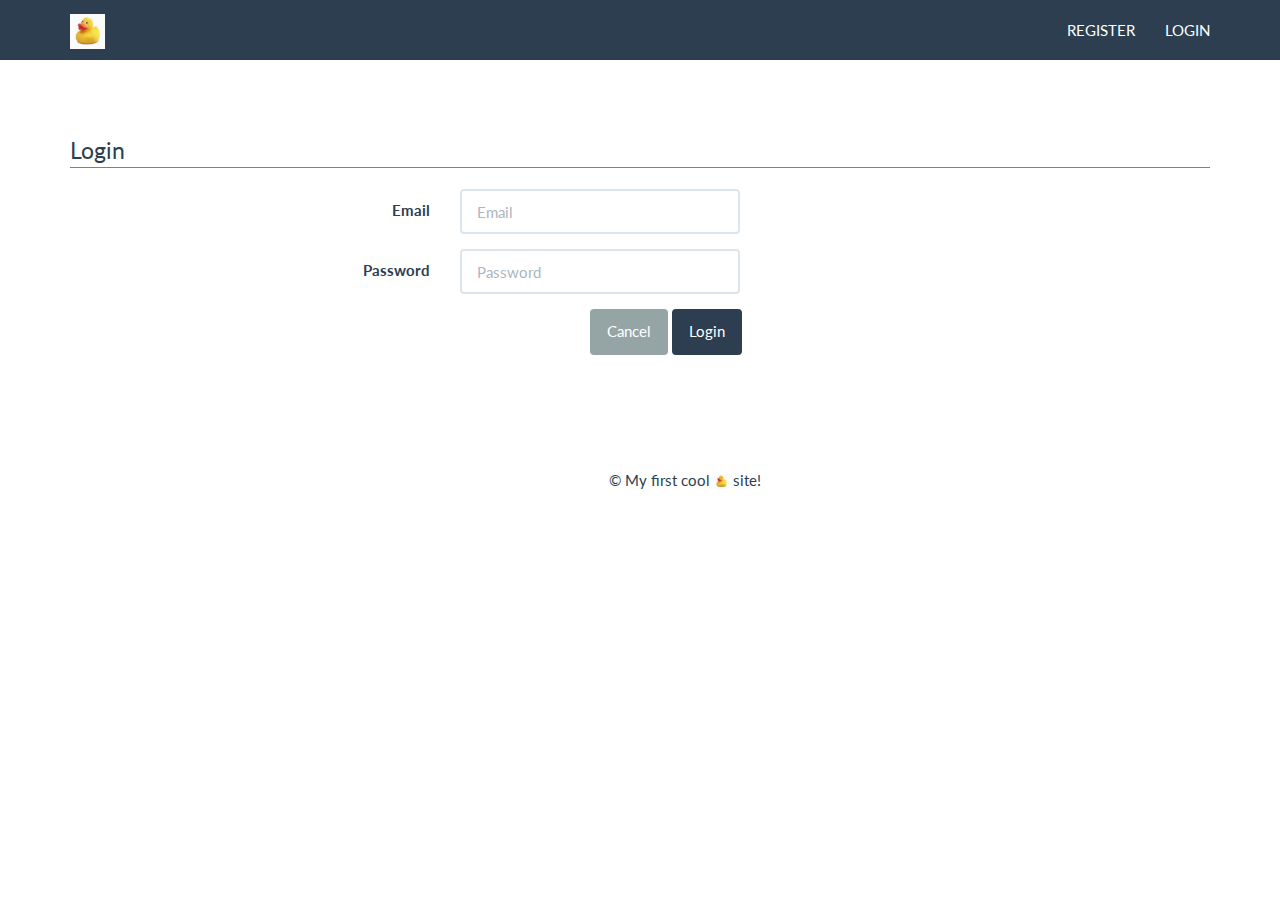
==== login.html @ 691aae1d "First  upload, all files" ====
<!DOCTYPE html>
<html lang="en">
<head>
    <meta charset="UTF-8">
    <title>SoftUni Blog</title>
    <link rel="stylesheet" href="styles/style.css"/>
    <script src="scripts/jquery-1.10.2.js"></script>
    <script src="scripts/bootstrap.js"></script>
</head>
<body >
<header>
<div class="navbar navbar-default navbar-fixed-top text-uppercase">
    <div class="container">
        <div class="navbar-header" style=" margin-top: -6px">
        <a href="index.html" class="navbar-brand"><img src="Images/rubber-duck.jpg" alt="duck" style="width: 35px; height: 35px;"></a>

            <button type="button" class="navbar-toggle" data-toggle="collapse" data-target = ".navbar-collapse">
                <span class="icon-bar"></span>
                  <span class="icon-bar"></span>
                <span class="icon-bar"></span>
            </button>
        </div>
        <div class="navbar-collapse collapse">
            <ul class="nav navbar-nav navbar-right">
                <li><a href="register.html">Register</a></li>
                <li><a href="login.html" >Login</a></li>
            </ul>
        </div>
    </div>
</div>
</header>

<main>
    <div class="container body-content span=8 offset=2">
        <form class="form-horizontal" style="margin-top: 65px">
            <fieldset>
                <legend>Login</legend>

                <div class="form-group">
                    <label class="col-sm-4 control-label">Email</label>
                    <div class="col-sm-4">
                        <input type="text" class="form-control" id="inputEmail" placeholder="Email">
                    </div>
                </div>
                <div class="form-group">
                    <label class="col-sm-4 control-label">Password</label>
                    <div class="col-sm-4">
                        <input type="password" class="form-control" id="inputPassword" placeholder="Password">
                    </div>
                </div>
                <div class="form-group">
                    <div class="col-sm-4 col-sm-offset-6" style="margin-left: 520px">
                        <button type="reset" class="btn btn-default">Cancel</button>
                        
                        <button type="submit" class="btn btn-primary" class=><a href="indexlogged.html" style="color: white">Login</a></button>
                        
                    </div>
                </div>
            </fieldset>
        </form>
    </div>
</main>

<footer style="margin: 100px">
    <div class="container text-center">
        <p>
            &copy; My first cool <img src="Images/rubber-duck.jpg" alt="duck" style="width: 15px; height: 15px;">  site!
        </p>
    </div>
</footer>

</body>
</html>
---- styles/style.css ----
@import url("https://fonts.googleapis.com/css?family=Lato:400,700,400italic");
/*!
 * bootswatch v3.3.7
 * Homepage: http://bootswatch.com
 * Copyright 2012-2016 Thomas Park
 * Licensed under MIT
 * Based on Bootstrap
*/
/*!
 * Bootstrap v3.3.7 (http://getbootstrap.com)
 * Copyright 2011-2016 Twitter, Inc.
 * Licensed under MIT (https://github.com/twbs/bootstrap/blob/master/LICENSE)
 */
/*! normalize.css v3.0.3 | MIT License | github.com/necolas/normalize.css */

body {
    padding-top: 70px;
    padding-bottom: 20px;
}

/* Set padding to keep content from hitting the edges */
.body-content {
    padding-left: 15px;
    padding-right: 15px;
}

/* Override the default bootstrap behavior where horizontal description lists
   will truncate terms that are too long to fit in the left column
*/
.dl-horizontal dt {
    white-space: normal;
}

/* Set width on the form input elements since they're 100% wide by default */
input,
select,
textarea {
    max-width: 280px;
}


html {
    font-family: sans-serif;
    -ms-text-size-adjust: 100%;
    -webkit-text-size-adjust: 100%;
}
body {
    margin: 0;
}
article,
aside,
details,
figcaption,
figure,
footer,
header,
hgroup,
main,
menu,
nav,
section,
summary {
    display: block;
}
audio,
canvas,
progress,
video {
    display: inline-block;
    vertical-align: baseline;
}
audio:not([controls]) {
    display: none;
    height: 0;
}
[hidden],
template {
    display: none;
}
a {
    background-color: transparent;
}
a:active,
a:hover {
    outline: 0;
}
abbr[title] {
    border-bottom: 1px dotted;
}
b,
strong {
    font-weight: bold;
}
dfn {
    font-style: italic;
}
h1 {
    font-size: 2em;
    margin: 0.67em 0;
}
mark {
    background: #ff0;
    color: #000;
}
small {
    font-size: 80%;
}
sub,
sup {
    font-size: 75%;
    line-height: 0;
    position: relative;
    vertical-align: baseline;
}
sup {
    top: -0.5em;
}
sub {
    bottom: -0.25em;
}
img {
    border: 0;
}
svg:not(:root) {
    overflow: hidden;
}
figure {
    margin: 1em 40px;
}
hr {
    -webkit-box-sizing: content-box;
    -moz-box-sizing: content-box;
    box-sizing: content-box;
    height: 0;
}
pre {
    overflow: auto;
}
code,
kbd,
pre,
samp {
    font-family: monospace, monospace;
    font-size: 1em;
}
button,
input,
optgroup,
select,
textarea {
    color: inherit;
    font: inherit;
    margin: 0;
}
button {
    overflow: visible;
}
button,
select {
    text-transform: none;
}
button,
html input[type="button"],
input[type="reset"],
input[type="submit"] {
    -webkit-appearance: button;
    cursor: pointer;
}
button[disabled],
html input[disabled] {
    cursor: default;
}
button::-moz-focus-inner,
input::-moz-focus-inner {
    border: 0;
    padding: 0;
}
input {
    line-height: normal;
}
input[type="checkbox"],
input[type="radio"] {
    -webkit-box-sizing: border-box;
    -moz-box-sizing: border-box;
    box-sizing: border-box;
    padding: 0;
}
input[type="number"]::-webkit-inner-spin-button,
input[type="number"]::-webkit-outer-spin-button {
    height: auto;
}
input[type="search"] {
    -webkit-appearance: textfield;
    -webkit-box-sizing: content-box;
    -moz-box-sizing: content-box;
    box-sizing: content-box;
}
input[type="search"]::-webkit-search-cancel-button,
input[type="search"]::-webkit-search-decoration {
    -webkit-appearance: none;
}
fieldset {
    border: 1px solid #c0c0c0;
    margin: 0 2px;
    padding: 0.35em 0.625em 0.75em;
}
legend {
    border: 0;
    padding: 0;
}
textarea {
    overflow: auto;
}
optgroup {
    font-weight: bold;
}
table {
    border-collapse: collapse;
    border-spacing: 0;
}
td,
th {
    padding: 0;
}
/*! Source: https://github.com/h5bp/html5-boilerplate/blob/master/src/css/main.css */
@media print {
    *,
    *:before,
    *:after {
        background: transparent !important;
        color: #000 !important;
        -webkit-box-shadow: none !important;
        box-shadow: none !important;
        text-shadow: none !important;
    }
    a,
    a:visited {
        text-decoration: underline;
    }
    a[href]:after {
        content: " (" attr(href) ")";
    }
    abbr[title]:after {
        content: " (" attr(title) ")";
    }
    a[href^="#"]:after,
    a[href^="javascript:"]:after {
        content: "";
    }
    pre,
    blockquote {
        border: 1px solid #999;
        page-break-inside: avoid;
    }
    thead {
        display: table-header-group;
    }
    tr,
    img {
        page-break-inside: avoid;
    }
    img {
        max-width: 100% !important;
    }
    p,
    h2,
    h3 {
        orphans: 3;
        widows: 3;
    }
    h2,
    h3 {
        page-break-after: avoid;
    }
    .navbar {
        display: none;
    }
    .btn > .caret,
    .dropup > .btn > .caret {
        border-top-color: #000 !important;
    }
    .label {
        border: 1px solid #000;
    }
    .table {
        border-collapse: collapse !important;
    }
    .table td,
    .table th {
        background-color: #fff !important;
    }
    .table-bordered th,
    .table-bordered td {
        border: 1px solid #ddd !important;
    }
}
@font-face {
    font-family: 'Glyphicons Halflings';
    src: url('../fonts/glyphicons-halflings-regular.eot');
    src: url('../fonts/glyphicons-halflings-regular.eot?#iefix') format('embedded-opentype'), url('../fonts/glyphicons-halflings-regular.woff2') format('woff2'), url('../fonts/glyphicons-halflings-regular.woff') format('woff'), url('../fonts/glyphicons-halflings-regular.ttf') format('truetype'), url('../fonts/glyphicons-halflings-regular.svg#glyphicons_halflingsregular') format('svg');
}
.glyphicon {
    position: relative;
    top: 1px;
    display: inline-block;
    font-family: 'Glyphicons Halflings';
    font-style: normal;
    font-weight: normal;
    line-height: 1;
    -webkit-font-smoothing: antialiased;
    -moz-osx-font-smoothing: grayscale;
}
.glyphicon-asterisk:before {
    content: "\002a";
}
.glyphicon-plus:before {
    content: "\002b";
}
.glyphicon-euro:before,
.glyphicon-eur:before {
    content: "\20ac";
}
.glyphicon-minus:before {
    content: "\2212";
}
.glyphicon-cloud:before {
    content: "\2601";
}
.glyphicon-envelope:before {
    content: "\2709";
}
.glyphicon-pencil:before {
    content: "\270f";
}
.glyphicon-glass:before {
    content: "\e001";
}
.glyphicon-music:before {
    content: "\e002";
}
.glyphicon-search:before {
    content: "\e003";
}
.glyphicon-heart:before {
    content: "\e005";
}
.glyphicon-star:before {
    content: "\e006";
}
.glyphicon-star-empty:before {
    content: "\e007";
}
.glyphicon-user:before {
    content: "\e008";
}
.glyphicon-film:before {
    content: "\e009";
}
.glyphicon-th-large:before {
    content: "\e010";
}
.glyphicon-th:before {
    content: "\e011";
}
.glyphicon-th-list:before {
    content: "\e012";
}
.glyphicon-ok:before {
    content: "\e013";
}
.glyphicon-remove:before {
    content: "\e014";
}
.glyphicon-zoom-in:before {
    content: "\e015";
}
.glyphicon-zoom-out:before {
    content: "\e016";
}
.glyphicon-off:before {
    content: "\e017";
}
.glyphicon-signal:before {
    content: "\e018";
}
.glyphicon-cog:before {
    content: "\e019";
}
.glyphicon-trash:before {
    content: "\e020";
}
.glyphicon-home:before {
    content: "\e021";
}
.glyphicon-file:before {
    content: "\e022";
}
.glyphicon-time:before {
    content: "\e023";
}
.glyphicon-road:before {
    content: "\e024";
}
.glyphicon-download-alt:before {
    content: "\e025";
}
.glyphicon-download:before {
    content: "\e026";
}
.glyphicon-upload:before {
    content: "\e027";
}
.glyphicon-inbox:before {
    content: "\e028";
}
.glyphicon-play-circle:before {
    content: "\e029";
}
.glyphicon-repeat:before {
    content: "\e030";
}
.glyphicon-refresh:before {
    content: "\e031";
}
.glyphicon-list-alt:before {
    content: "\e032";
}
.glyphicon-lock:before {
    content: "\e033";
}
.glyphicon-flag:before {
    content: "\e034";
}
.glyphicon-headphones:before {
    content: "\e035";
}
.glyphicon-volume-off:before {
    content: "\e036";
}
.glyphicon-volume-down:before {
    content: "\e037";
}
.glyphicon-volume-up:before {
    content: "\e038";
}
.glyphicon-qrcode:before {
    content: "\e039";
}
.glyphicon-barcode:before {
    content: "\e040";
}
.glyphicon-tag:before {
    content: "\e041";
}
.glyphicon-tags:before {
    content: "\e042";
}
.glyphicon-book:before {
    content: "\e043";
}
.glyphicon-bookmark:before {
    content: "\e044";
}
.glyphicon-print:before {
    content: "\e045";
}
.glyphicon-camera:before {
    content: "\e046";
}
.glyphicon-font:before {
    content: "\e047";
}
.glyphicon-bold:before {
    content: "\e048";
}
.glyphicon-italic:before {
    content: "\e049";
}
.glyphicon-text-height:before {
    content: "\e050";
}
.glyphicon-text-width:before {
    content: "\e051";
}
.glyphicon-align-left:before {
    content: "\e052";
}
.glyphicon-align-center:before {
    content: "\e053";
}
.glyphicon-align-right:before {
    content: "\e054";
}
.glyphicon-align-justify:before {
    content: "\e055";
}
.glyphicon-list:before {
    content: "\e056";
}
.glyphicon-indent-left:before {
    content: "\e057";
}
.glyphicon-indent-right:before {
    content: "\e058";
}
.glyphicon-facetime-video:before {
    content: "\e059";
}
.glyphicon-picture:before {
    content: "\e060";
}
.glyphicon-map-marker:before {
    content: "\e062";
}
.glyphicon-adjust:before {
    content: "\e063";
}
.glyphicon-tint:before {
    content: "\e064";
}
.glyphicon-edit:before {
    content: "\e065";
}
.glyphicon-share:before {
    content: "\e066";
}
.glyphicon-check:before {
    content: "\e067";
}
.glyphicon-move:before {
    content: "\e068";
}
.glyphicon-step-backward:before {
    content: "\e069";
}
.glyphicon-fast-backward:before {
    content: "\e070";
}
.glyphicon-backward:before {
    content: "\e071";
}
.glyphicon-play:before {
    content: "\e072";
}
.glyphicon-pause:before {
    content: "\e073";
}
.glyphicon-stop:before {
    content: "\e074";
}
.glyphicon-forward:before {
    content: "\e075";
}
.glyphicon-fast-forward:before {
    content: "\e076";
}
.glyphicon-step-forward:before {
    content: "\e077";
}
.glyphicon-eject:before {
    content: "\e078";
}
.glyphicon-chevron-left:before {
    content: "\e079";
}
.glyphicon-chevron-right:before {
    content: "\e080";
}
.glyphicon-plus-sign:before {
    content: "\e081";
}
.glyphicon-minus-sign:before {
    content: "\e082";
}
.glyphicon-remove-sign:before {
    content: "\e083";
}
.glyphicon-ok-sign:before {
    content: "\e084";
}
.glyphicon-question-sign:before {
    content: "\e085";
}
.glyphicon-info-sign:before {
    content: "\e086";
}
.glyphicon-screenshot:before {
    content: "\e087";
}
.glyphicon-remove-circle:before {
    content: "\e088";
}
.glyphicon-ok-circle:before {
    content: "\e089";
}
.glyphicon-ban-circle:before {
    content: "\e090";
}
.glyphicon-arrow-left:before {
    content: "\e091";
}
.glyphicon-arrow-right:before {
    content: "\e092";
}
.glyphicon-arrow-up:before {
    content: "\e093";
}
.glyphicon-arrow-down:before {
    content: "\e094";
}
.glyphicon-share-alt:before {
    content: "\e095";
}
.glyphicon-resize-full:before {
    content: "\e096";
}
.glyphicon-resize-small:before {
    content: "\e097";
}
.glyphicon-exclamation-sign:before {
    content: "\e101";
}
.glyphicon-gift:before {
    content: "\e102";
}
.glyphicon-leaf:before {
    content: "\e103";
}
.glyphicon-fire:before {
    content: "\e104";
}
.glyphicon-eye-open:before {
    content: "\e105";
}
.glyphicon-eye-close:before {
    content: "\e106";
}
.glyphicon-warning-sign:before {
    content: "\e107";
}
.glyphicon-plane:before {
    content: "\e108";
}
.glyphicon-calendar:before {
    content: "\e109";
}
.glyphicon-random:before {
    content: "\e110";
}
.glyphicon-comment:before {
    content: "\e111";
}
.glyphicon-magnet:before {
    content: "\e112";
}
.glyphicon-chevron-up:before {
    content: "\e113";
}
.glyphicon-chevron-down:before {
    content: "\e114";
}
.glyphicon-retweet:before {
    content: "\e115";
}
.glyphicon-shopping-cart:before {
    content: "\e116";
}
.glyphicon-folder-close:before {
    content: "\e117";
}
.glyphicon-folder-open:before {
    content: "\e118";
}
.glyphicon-resize-vertical:before {
    content: "\e119";
}
.glyphicon-resize-horizontal:before {
    content: "\e120";
}
.glyphicon-hdd:before {
    content: "\e121";
}
.glyphicon-bullhorn:before {
    content: "\e122";
}
.glyphicon-bell:before {
    content: "\e123";
}
.glyphicon-certificate:before {
    content: "\e124";
}
.glyphicon-thumbs-up:before {
    content: "\e125";
}
.glyphicon-thumbs-down:before {
    content: "\e126";
}
.glyphicon-hand-right:before {
    content: "\e127";
}
.glyphicon-hand-left:before {
    content: "\e128";
}
.glyphicon-hand-up:before {
    content: "\e129";
}
.glyphicon-hand-down:before {
    content: "\e130";
}
.glyphicon-circle-arrow-right:before {
    content: "\e131";
}
.glyphicon-circle-arrow-left:before {
    content: "\e132";
}
.glyphicon-circle-arrow-up:before {
    content: "\e133";
}
.glyphicon-circle-arrow-down:before {
    content: "\e134";
}
.glyphicon-globe:before {
    content: "\e135";
}
.glyphicon-wrench:before {
    content: "\e136";
}
.glyphicon-tasks:before {
    content: "\e137";
}
.glyphicon-filter:before {
    content: "\e138";
}
.glyphicon-briefcase:before {
    content: "\e139";
}
.glyphicon-fullscreen:before {
    content: "\e140";
}
.glyphicon-dashboard:before {
    content: "\e141";
}
.glyphicon-paperclip:before {
    content: "\e142";
}
.glyphicon-heart-empty:before {
    content: "\e143";
}
.glyphicon-link:before {
    content: "\e144";
}
.glyphicon-phone:before {
    content: "\e145";
}
.glyphicon-pushpin:before {
    content: "\e146";
}
.glyphicon-usd:before {
    content: "\e148";
}
.glyphicon-gbp:before {
    content: "\e149";
}
.glyphicon-sort:before {
    content: "\e150";
}
.glyphicon-sort-by-alphabet:before {
    content: "\e151";
}
.glyphicon-sort-by-alphabet-alt:before {
    content: "\e152";
}
.glyphicon-sort-by-order:before {
    content: "\e153";
}
.glyphicon-sort-by-order-alt:before {
    content: "\e154";
}
.glyphicon-sort-by-attributes:before {
    content: "\e155";
}
.glyphicon-sort-by-attributes-alt:before {
    content: "\e156";
}
.glyphicon-unchecked:before {
    content: "\e157";
}
.glyphicon-expand:before {
    content: "\e158";
}
.glyphicon-collapse-down:before {
    content: "\e159";
}
.glyphicon-collapse-up:before {
    content: "\e160";
}
.glyphicon-log-in:before {
    content: "\e161";
}
.glyphicon-flash:before {
    content: "\e162";
}
.glyphicon-log-out:before {
    content: "\e163";
}
.glyphicon-new-window:before {
    content: "\e164";
}
.glyphicon-record:before {
    content: "\e165";
}
.glyphicon-save:before {
    content: "\e166";
}
.glyphicon-open:before {
    content: "\e167";
}
.glyphicon-saved:before {
    content: "\e168";
}
.glyphicon-import:before {
    content: "\e169";
}
.glyphicon-export:before {
    content: "\e170";
}
.glyphicon-send:before {
    content: "\e171";
}
.glyphicon-floppy-disk:before {
    content: "\e172";
}
.glyphicon-floppy-saved:before {
    content: "\e173";
}
.glyphicon-floppy-remove:before {
    content: "\e174";
}
.glyphicon-floppy-save:before {
    content: "\e175";
}
.glyphicon-floppy-open:before {
    content: "\e176";
}
.glyphicon-credit-card:before {
    content: "\e177";
}
.glyphicon-transfer:before {
    content: "\e178";
}
.glyphicon-cutlery:before {
    content: "\e179";
}
.glyphicon-header:before {
    content: "\e180";
}
.glyphicon-compressed:before {
    content: "\e181";
}
.glyphicon-earphone:before {
    content: "\e182";
}
.glyphicon-phone-alt:before {
    content: "\e183";
}
.glyphicon-tower:before {
    content: "\e184";
}
.glyphicon-stats:before {
    content: "\e185";
}
.glyphicon-sd-video:before {
    content: "\e186";
}
.glyphicon-hd-video:before {
    content: "\e187";
}
.glyphicon-subtitles:before {
    content: "\e188";
}
.glyphicon-sound-stereo:before {
    content: "\e189";
}
.glyphicon-sound-dolby:before {
    content: "\e190";
}
.glyphicon-sound-5-1:before {
    content: "\e191";
}
.glyphicon-sound-6-1:before {
    content: "\e192";
}
.glyphicon-sound-7-1:before {
    content: "\e193";
}
.glyphicon-copyright-mark:before {
    content: "\e194";
}
.glyphicon-registration-mark:before {
    content: "\e195";
}
.glyphicon-cloud-download:before {
    content: "\e197";
}
.glyphicon-cloud-upload:before {
    content: "\e198";
}
.glyphicon-tree-conifer:before {
    content: "\e199";
}
.glyphicon-tree-deciduous:before {
    content: "\e200";
}
.glyphicon-cd:before {
    content: "\e201";
}
.glyphicon-save-file:before {
    content: "\e202";
}
.glyphicon-open-file:before {
    content: "\e203";
}
.glyphicon-level-up:before {
    content: "\e204";
}
.glyphicon-copy:before {
    content: "\e205";
}
.glyphicon-paste:before {
    content: "\e206";
}
.glyphicon-alert:before {
    content: "\e209";
}
.glyphicon-equalizer:before {
    content: "\e210";
}
.glyphicon-king:before {
    content: "\e211";
}
.glyphicon-queen:before {
    content: "\e212";
}
.glyphicon-pawn:before {
    content: "\e213";
}
.glyphicon-bishop:before {
    content: "\e214";
}
.glyphicon-knight:before {
    content: "\e215";
}
.glyphicon-baby-formula:before {
    content: "\e216";
}
.glyphicon-tent:before {
    content: "\26fa";
}
.glyphicon-blackboard:before {
    content: "\e218";
}
.glyphicon-bed:before {
    content: "\e219";
}
.glyphicon-apple:before {
    content: "\f8ff";
}
.glyphicon-erase:before {
    content: "\e221";
}
.glyphicon-hourglass:before {
    content: "\231b";
}
.glyphicon-lamp:before {
    content: "\e223";
}
.glyphicon-duplicate:before {
    content: "\e224";
}
.glyphicon-piggy-bank:before {
    content: "\e225";
}
.glyphicon-scissors:before {
    content: "\e226";
}
.glyphicon-bitcoin:before {
    content: "\e227";
}
.glyphicon-btc:before {
    content: "\e227";
}
.glyphicon-xbt:before {
    content: "\e227";
}
.glyphicon-yen:before {
    content: "\00a5";
}
.glyphicon-jpy:before {
    content: "\00a5";
}
.glyphicon-ruble:before {
    content: "\20bd";
}
.glyphicon-rub:before {
    content: "\20bd";
}
.glyphicon-scale:before {
    content: "\e230";
}
.glyphicon-ice-lolly:before {
    content: "\e231";
}
.glyphicon-ice-lolly-tasted:before {
    content: "\e232";
}
.glyphicon-education:before {
    content: "\e233";
}
.glyphicon-option-horizontal:before {
    content: "\e234";
}
.glyphicon-option-vertical:before {
    content: "\e235";
}
.glyphicon-menu-hamburger:before {
    content: "\e236";
}
.glyphicon-modal-window:before {
    content: "\e237";
}
.glyphicon-oil:before {
    content: "\e238";
}
.glyphicon-grain:before {
    content: "\e239";
}
.glyphicon-sunglasses:before {
    content: "\e240";
}
.glyphicon-text-size:before {
    content: "\e241";
}
.glyphicon-text-color:before {
    content: "\e242";
}
.glyphicon-text-background:before {
    content: "\e243";
}
.glyphicon-object-align-top:before {
    content: "\e244";
}
.glyphicon-object-align-bottom:before {
    content: "\e245";
}
.glyphicon-object-align-horizontal:before {
    content: "\e246";
}
.glyphicon-object-align-left:before {
    content: "\e247";
}
.glyphicon-object-align-vertical:before {
    content: "\e248";
}
.glyphicon-object-align-right:before {
    content: "\e249";
}
.glyphicon-triangle-right:before {
    content: "\e250";
}
.glyphicon-triangle-left:before {
    content: "\e251";
}
.glyphicon-triangle-bottom:before {
    content: "\e252";
}
.glyphicon-triangle-top:before {
    content: "\e253";
}
.glyphicon-console:before {
    content: "\e254";
}
.glyphicon-superscript:before {
    content: "\e255";
}
.glyphicon-subscript:before {
    content: "\e256";
}
.glyphicon-menu-left:before {
    content: "\e257";
}
.glyphicon-menu-right:before {
    content: "\e258";
}
.glyphicon-menu-down:before {
    content: "\e259";
}
.glyphicon-menu-up:before {
    content: "\e260";
}
* {
    -webkit-box-sizing: border-box;
    -moz-box-sizing: border-box;
    box-sizing: border-box;
}
*:before,
*:after {
    -webkit-box-sizing: border-box;
    -moz-box-sizing: border-box;
    box-sizing: border-box;
}
html {
    font-size: 10px;
    -webkit-tap-highlight-color: rgba(0, 0, 0, 0);
}
body {
    font-family: "Lato", "Helvetica Neue", Helvetica, Arial, sans-serif;
    font-size: 15px;
    line-height: 1.42857143;
    color: #2c3e50;
    background-color: #ffffff;
}
input,
button,
select,
textarea {
    font-family: inherit;
    font-size: inherit;
    line-height: inherit;
}
a {
    color: #18bc9c;
    text-decoration: none;
}
a:hover,
a:focus {
    color: #18bc9c;
    text-decoration: underline;
}
a:focus {
    outline: 5px auto -webkit-focus-ring-color;
    outline-offset: -2px;
}
figure {
    margin: 0;
}
img {
    vertical-align: middle;
}
.img-responsive,
.thumbnail > img,
.thumbnail a > img,
.carousel-inner > .item > img,
.carousel-inner > .item > a > img {
    display: block;
    max-width: 100%;
    height: auto;
}
.img-rounded {
    border-radius: 6px;
}
.img-thumbnail {
    padding: 4px;
    line-height: 1.42857143;
    background-color: #ffffff;
    border: 1px solid #ecf0f1;
    border-radius: 4px;
    -webkit-transition: all 0.2s ease-in-out;
    -o-transition: all 0.2s ease-in-out;
    transition: all 0.2s ease-in-out;
    display: inline-block;
    max-width: 100%;
    height: auto;
}
.img-circle {
    border-radius: 50%;
}
hr {
    margin-top: 21px;
    margin-bottom: 21px;
    border: 0;
    border-top: 1px solid #ecf0f1;
}
.sr-only {
    position: absolute;
    width: 1px;
    height: 1px;
    margin: -1px;
    padding: 0;
    overflow: hidden;
    clip: rect(0, 0, 0, 0);
    border: 0;
}
.sr-only-focusable:active,
.sr-only-focusable:focus {
    position: static;
    width: auto;
    height: auto;
    margin: 0;
    overflow: visible;
    clip: auto;
}
[role="button"] {
    cursor: pointer;
}
h1,
h2,
h3,
h4,
h5,
h6,
.h1,
.h2,
.h3,
.h4,
.h5,
.h6 {
    font-family: "Lato", "Helvetica Neue", Helvetica, Arial, sans-serif;
    font-weight: 400;
    line-height: 1.1;
    color: inherit;
}
h1 small,
h2 small,
h3 small,
h4 small,
h5 small,
h6 small,
.h1 small,
.h2 small,
.h3 small,
.h4 small,
.h5 small,
.h6 small,
h1 .small,
h2 .small,
h3 .small,
h4 .small,
h5 .small,
h6 .small,
.h1 .small,
.h2 .small,
.h3 .small,
.h4 .small,
.h5 .small,
.h6 .small {
    font-weight: normal;
    line-height: 1;
    color: #b4bcc2;
}
h1,
.h1,
h2,
.h2,
h3,
.h3 {
    margin-top: 21px;
    margin-bottom: 10.5px;
}
h1 small,
.h1 small,
h2 small,
.h2 small,
h3 small,
.h3 small,
h1 .small,
.h1 .small,
h2 .small,
.h2 .small,
h3 .small,
.h3 .small {
    font-size: 65%;
}
h4,
.h4,
h5,
.h5,
h6,
.h6 {
    margin-top: 10.5px;
    margin-bottom: 10.5px;
}
h4 small,
.h4 small,
h5 small,
.h5 small,
h6 small,
.h6 small,
h4 .small,
.h4 .small,
h5 .small,
.h5 .small,
h6 .small,
.h6 .small {
    font-size: 75%;
}
h1,
.h1 {
    font-size: 39px;
}
h2,
.h2 {
    font-size: 32px;
}
h3,
.h3 {
    font-size: 26px;
}
h4,
.h4 {
    font-size: 19px;
}
h5,
.h5 {
    font-size: 15px;
}
h6,
.h6 {
    font-size: 13px;
}
p {
    margin: 0 0 10.5px;
}
.lead {
    margin-bottom: 21px;
    font-size: 17px;
    font-weight: 300;
    line-height: 1.4;
}
@media (min-width: 768px) {
    .lead {
        font-size: 22.5px;
    }
}
small,
.small {
    font-size: 86%;
}
mark,
.mark {
    background-color: #f39c12;
    padding: .2em;
}
.text-left {
    text-align: left;
}
.text-right {
    text-align: right;
}
.text-center {
    text-align: center;
}
.text-justify {
    text-align: justify;
}
.text-nowrap {
    white-space: nowrap;
}
.text-lowercase {
    text-transform: lowercase;
}
.text-uppercase {
    text-transform: uppercase;
}
.text-capitalize {
    text-transform: capitalize;
}
.text-muted {
    color: #b4bcc2;
}
.text-primary {
    color: #2c3e50;
}
a.text-primary:hover,
a.text-primary:focus {
    color: #1a242f;
}
.text-success {
    color: #ffffff;
}
a.text-success:hover,
a.text-success:focus {
    color: #e6e6e6;
}
.text-info {
    color: #ffffff;
}
a.text-info:hover,
a.text-info:focus {
    color: #e6e6e6;
}
.text-warning {
    color: #ffffff;
}
a.text-warning:hover,
a.text-warning:focus {
    color: #e6e6e6;
}
.text-danger {
    color: #ffffff;
}
a.text-danger:hover,
a.text-danger:focus {
    color: #e6e6e6;
}
.bg-primary {
    color: #fff;
    background-color: #2c3e50;
}
a.bg-primary:hover,
a.bg-primary:focus {
    background-color: #1a242f;
}
.bg-success {
    background-color: #18bc9c;
}
a.bg-success:hover,
a.bg-success:focus {
    background-color: #128f76;
}
.bg-info {
    background-color: #3498db;
}
a.bg-info:hover,
a.bg-info:focus {
    background-color: #217dbb;
}
.bg-warning {
    background-color: #f39c12;
}
a.bg-warning:hover,
a.bg-warning:focus {
    background-color: #c87f0a;
}
.bg-danger {
    background-color: #e74c3c;
}
a.bg-danger:hover,
a.bg-danger:focus {
    background-color: #d62c1a;
}
.page-header {
    padding-bottom: 9.5px;
    margin: 42px 0 21px;
    border-bottom: 1px solid transparent;
}
ul,
ol {
    margin-top: 0;
    margin-bottom: 10.5px;
}
ul ul,
ol ul,
ul ol,
ol ol {
    margin-bottom: 0;
}
.list-unstyled {
    padding-left: 0;
    list-style: none;
}
.list-inline {
    padding-left: 0;
    list-style: none;
    margin-left: -5px;
}
.list-inline > li {
    display: inline-block;
    padding-left: 5px;
    padding-right: 5px;
}
dl {
    margin-top: 0;
    margin-bottom: 21px;
}
dt,
dd {
    line-height: 1.42857143;
}
dt {
    font-weight: bold;
}
dd {
    margin-left: 0;
}
@media (min-width: 768px) {
    .dl-horizontal dt {
        float: left;
        width: 160px;
        clear: left;
        text-align: right;
        overflow: hidden;
        text-overflow: ellipsis;
        white-space: nowrap;
    }
    .dl-horizontal dd {
        margin-left: 180px;
    }
}
abbr[title],
abbr[data-original-title] {
    cursor: help;
    border-bottom: 1px dotted #b4bcc2;
}
.initialism {
    font-size: 90%;
    text-transform: uppercase;
}
blockquote {
    padding: 0px 0px;
    margin: 0 0 21px;
    font-size: 18.75px;
}
blockquote p:last-child,
blockquote ul:last-child,
blockquote ol:last-child {
    margin-bottom: 0;
}
blockquote footer,
blockquote small,
blockquote .small {
    display: block;
    font-size: 80%;
    line-height: 1.42857143;
    color: #b4bcc2;
}
blockquote footer:before,
blockquote small:before,
blockquote .small:before {
    content: '\2014 \00A0';
}
.blockquote-reverse,
blockquote.pull-right {
    padding-right: 15px;
    padding-left: 0;
    border-left: 0;
    text-align: right;
}
.blockquote-reverse footer:before,
blockquote.pull-right footer:before,
.blockquote-reverse small:before,
blockquote.pull-right small:before,
.blockquote-reverse .small:before,
blockquote.pull-right .small:before {
    content: '';
}
.blockquote-reverse footer:after,
blockquote.pull-right footer:after,
.blockquote-reverse small:after,
blockquote.pull-right small:after,
.blockquote-reverse .small:after,
blockquote.pull-right .small:after {
    content: '\00A0 \2014';
}
address {
    margin-bottom: 21px;
    font-style: normal;
    line-height: 1.42857143;
}
code,
kbd,
pre,
samp {
    font-family: Menlo, Monaco, Consolas, "Courier New", monospace;
}
code {
    padding: 2px 4px;
    font-size: 90%;
    color: #c7254e;
    background-color: #f9f2f4;
    border-radius: 4px;
}
kbd {
    padding: 2px 4px;
    font-size: 90%;
    color: #ffffff;
    background-color: #333333;
    border-radius: 3px;
    -webkit-box-shadow: inset 0 -1px 0 rgba(0, 0, 0, 0.25);
    box-shadow: inset 0 -1px 0 rgba(0, 0, 0, 0.25);
}
kbd kbd {
    padding: 0;
    font-size: 100%;
    font-weight: bold;
    -webkit-box-shadow: none;
    box-shadow: none;
}
pre {
    display: block;
    padding: 10px;
    margin: 0 0 10.5px;
    font-size: 14px;
    line-height: 1.42857143;
    word-break: break-all;
    word-wrap: break-word;
    color: #7b8a8b;
    background-color: #ecf0f1;
    border: 1px solid #cccccc;
    border-radius: 4px;
}
pre code {
    padding: 0;
    font-size: inherit;
    color: inherit;
    white-space: pre-wrap;
    background-color: transparent;
    border-radius: 0;
}
.pre-scrollable {
    max-height: 340px;
    overflow-y: scroll;
}
.container {
    margin-right: auto;
    margin-left: auto;
    padding-left: 15px;
    padding-right: 15px;
}
@media (min-width: 768px) {
    .container {
        width: 750px;
    }
}
@media (min-width: 992px) {
    .container {
        width: 970px;
    }
}
@media (min-width: 1200px) {
    .container {
        width: 1170px;
    }
}
.container-fluid {
    margin-right: auto;
    margin-left: auto;
    padding-left: 15px;
    padding-right: 15px;
}
.row {
    margin-left: -15px;
    margin-right: -15px;
}
.col-xs-1, .col-sm-1, .col-md-1, .col-lg-1, .col-xs-2, .col-sm-2, .col-md-2, .col-lg-2, .col-xs-3, .col-sm-3, .col-md-3, .col-lg-3, .col-xs-4, .col-sm-4, .col-md-4, .col-lg-4, .col-xs-5, .col-sm-5, .col-md-5, .col-lg-5, .col-xs-6, .col-sm-6, .col-md-6, .col-lg-6, .col-xs-7, .col-sm-7, .col-md-7, .col-lg-7, .col-xs-8, .col-sm-8, .col-md-8, .col-lg-8, .col-xs-9, .col-sm-9, .col-md-9, .col-lg-9, .col-xs-10, .col-sm-10, .col-md-10, .col-lg-10, .col-xs-11, .col-sm-11, .col-md-11, .col-lg-11, .col-xs-12, .col-sm-12, .col-md-12, .col-lg-12 {
    position: relative;
    min-height: 1px;
    padding-left: 15px;
    padding-right: 15px;
}
.col-xs-1, .col-xs-2, .col-xs-3, .col-xs-4, .col-xs-5, .col-xs-6, .col-xs-7, .col-xs-8, .col-xs-9, .col-xs-10, .col-xs-11, .col-xs-12 {
    float: left;
}
.col-xs-12 {
    width: 100%;
}
.col-xs-11 {
    width: 91.66666667%;
}
.col-xs-10 {
    width: 83.33333333%;
}
.col-xs-9 {
    width: 75%;
}
.col-xs-8 {
    width: 66.66666667%;
}
.col-xs-7 {
    width: 58.33333333%;
}
.col-xs-6 {
    width: 50%;
}
.col-xs-5 {
    width: 41.66666667%;
}
.col-xs-4 {
    width: 33.33333333%;
}
.col-xs-3 {
    width: 25%;
}
.col-xs-2 {
    width: 16.66666667%;
}
.col-xs-1 {
    width: 8.33333333%;
}
.col-xs-pull-12 {
    right: 100%;
}
.col-xs-pull-11 {
    right: 91.66666667%;
}
.col-xs-pull-10 {
    right: 83.33333333%;
}
.col-xs-pull-9 {
    right: 75%;
}
.col-xs-pull-8 {
    right: 66.66666667%;
}
.col-xs-pull-7 {
    right: 58.33333333%;
}
.col-xs-pull-6 {
    right: 50%;
}
.col-xs-pull-5 {
    right: 41.66666667%;
}
.col-xs-pull-4 {
    right: 33.33333333%;
}
.col-xs-pull-3 {
    right: 25%;
}
.col-xs-pull-2 {
    right: 16.66666667%;
}
.col-xs-pull-1 {
    right: 8.33333333%;
}
.col-xs-pull-0 {
    right: auto;
}
.col-xs-push-12 {
    left: 100%;
}
.col-xs-push-11 {
    left: 91.66666667%;
}
.col-xs-push-10 {
    left: 83.33333333%;
}
.col-xs-push-9 {
    left: 75%;
}
.col-xs-push-8 {
    left: 66.66666667%;
}
.col-xs-push-7 {
    left: 58.33333333%;
}
.col-xs-push-6 {
    left: 50%;
}
.col-xs-push-5 {
    left: 41.66666667%;
}
.col-xs-push-4 {
    left: 33.33333333%;
}
.col-xs-push-3 {
    left: 25%;
}
.col-xs-push-2 {
    left: 16.66666667%;
}
.col-xs-push-1 {
    left: 8.33333333%;
}
.col-xs-push-0 {
    left: auto;
}
.col-xs-offset-12 {
    margin-left: 100%;
}
.col-xs-offset-11 {
    margin-left: 91.66666667%;
}
.col-xs-offset-10 {
    margin-left: 83.33333333%;
}
.col-xs-offset-9 {
    margin-left: 75%;
}
.col-xs-offset-8 {
    margin-left: 66.66666667%;
}
.col-xs-offset-7 {
    margin-left: 58.33333333%;
}
.col-xs-offset-6 {
    margin-left: 50%;
}
.col-xs-offset-5 {
    margin-left: 41.66666667%;
}
.col-xs-offset-4 {
    margin-left: 33.33333333%;
}
.col-xs-offset-3 {
    margin-left: 25%;
}
.col-xs-offset-2 {
    margin-left: 16.66666667%;
}
.col-xs-offset-1 {
    margin-left: 8.33333333%;
}
.col-xs-offset-0 {
    margin-left: 0%;
}
@media (min-width: 768px) {
    .col-sm-1, .col-sm-2, .col-sm-3, .col-sm-4, .col-sm-5, .col-sm-6, .col-sm-7, .col-sm-8, .col-sm-9, .col-sm-10, .col-sm-11, .col-sm-12 {
        float: left;
    }
    .col-sm-12 {
        width: 100%;
    }
    .col-sm-11 {
        width: 91.66666667%;
    }
    .col-sm-10 {
        width: 83.33333333%;
    }
    .col-sm-9 {
        width: 75%;
    }
    .col-sm-8 {
        width: 66.66666667%;
    }
    .col-sm-7 {
        width: 58.33333333%;
    }
    .col-sm-6 {
        width: 50%;
    }
    .col-sm-5 {
        width: 41.66666667%;
    }
    .col-sm-4 {
        width: 33.33333333%;
    }
    .col-sm-3 {
        width: 25%;
    }
    .col-sm-2 {
        width: 16.66666667%;
    }
    .col-sm-1 {
        width: 8.33333333%;
    }
    .col-sm-pull-12 {
        right: 100%;
    }
    .col-sm-pull-11 {
        right: 91.66666667%;
    }
    .col-sm-pull-10 {
        right: 83.33333333%;
    }
    .col-sm-pull-9 {
        right: 75%;
    }
    .col-sm-pull-8 {
        right: 66.66666667%;
    }
    .col-sm-pull-7 {
        right: 58.33333333%;
    }
    .col-sm-pull-6 {
        right: 50%;
    }
    .col-sm-pull-5 {
        right: 41.66666667%;
    }
    .col-sm-pull-4 {
        right: 33.33333333%;
    }
    .col-sm-pull-3 {
        right: 25%;
    }
    .col-sm-pull-2 {
        right: 16.66666667%;
    }
    .col-sm-pull-1 {
        right: 8.33333333%;
    }
    .col-sm-pull-0 {
        right: auto;
    }
    .col-sm-push-12 {
        left: 100%;
    }
    .col-sm-push-11 {
        left: 91.66666667%;
    }
    .col-sm-push-10 {
        left: 83.33333333%;
    }
    .col-sm-push-9 {
        left: 75%;
    }
    .col-sm-push-8 {
        left: 66.66666667%;
    }
    .col-sm-push-7 {
        left: 58.33333333%;
    }
    .col-sm-push-6 {
        left: 50%;
    }
    .col-sm-push-5 {
        left: 41.66666667%;
    }
    .col-sm-push-4 {
        left: 33.33333333%;
    }
    .col-sm-push-3 {
        left: 25%;
    }
    .col-sm-push-2 {
        left: 16.66666667%;
    }
    .col-sm-push-1 {
        left: 8.33333333%;
    }
    .col-sm-push-0 {
        left: auto;
    }
    .col-sm-offset-12 {
        margin-left: 100%;
    }
    .col-sm-offset-11 {
        margin-left: 91.66666667%;
    }
    .col-sm-offset-10 {
        margin-left: 83.33333333%;
    }
    .col-sm-offset-9 {
        margin-left: 75%;
    }
    .col-sm-offset-8 {
        margin-left: 66.66666667%;
    }
    .col-sm-offset-7 {
        margin-left: 58.33333333%;
    }
    .col-sm-offset-6 {
        margin-left: 50%;
    }
    .col-sm-offset-5 {
        margin-left: 41.66666667%;
    }
    .col-sm-offset-4 {
        margin-left: 33.33333333%;
    }
    .col-sm-offset-3 {
        margin-left: 25%;
    }
    .col-sm-offset-2 {
        margin-left: 16.66666667%;
    }
    .col-sm-offset-1 {
        margin-left: 8.33333333%;
    }
    .col-sm-offset-0 {
        margin-left: 0%;
    }
}
@media (min-width: 992px) {
    .col-md-1, .col-md-2, .col-md-3, .col-md-4, .col-md-5, .col-md-6, .col-md-7, .col-md-8, .col-md-9, .col-md-10, .col-md-11, .col-md-12 {
        float: left;
    }
    .col-md-12 {
        width: 100%;
    }
    .col-md-11 {
        width: 91.66666667%;
    }
    .col-md-10 {
        width: 83.33333333%;
    }
    .col-md-9 {
        width: 75%;
    }
    .col-md-8 {
        width: 66.66666667%;
    }
    .col-md-7 {
        width: 58.33333333%;
    }
    .col-md-6 {
        width: 50%;
    }
    .col-md-5 {
        width: 41.66666667%;
    }
    .col-md-4 {
        width: 33.33333333%;
    }
    .col-md-3 {
        width: 25%;
    }
    .col-md-2 {
        width: 16.66666667%;
    }
    .col-md-1 {
        width: 8.33333333%;
    }
    .col-md-pull-12 {
        right: 100%;
    }
    .col-md-pull-11 {
        right: 91.66666667%;
    }
    .col-md-pull-10 {
        right: 83.33333333%;
    }
    .col-md-pull-9 {
        right: 75%;
    }
    .col-md-pull-8 {
        right: 66.66666667%;
    }
    .col-md-pull-7 {
        right: 58.33333333%;
    }
    .col-md-pull-6 {
        right: 50%;
    }
    .col-md-pull-5 {
        right: 41.66666667%;
    }
    .col-md-pull-4 {
        right: 33.33333333%;
    }
    .col-md-pull-3 {
        right: 25%;
    }
    .col-md-pull-2 {
        right: 16.66666667%;
    }
    .col-md-pull-1 {
        right: 8.33333333%;
    }
    .col-md-pull-0 {
        right: auto;
    }
    .col-md-push-12 {
        left: 100%;
    }
    .col-md-push-11 {
        left: 91.66666667%;
    }
    .col-md-push-10 {
        left: 83.33333333%;
    }
    .col-md-push-9 {
        left: 75%;
    }
    .col-md-push-8 {
        left: 66.66666667%;
    }
    .col-md-push-7 {
        left: 58.33333333%;
    }
    .col-md-push-6 {
        left: 50%;
    }
    .col-md-push-5 {
        left: 41.66666667%;
    }
    .col-md-push-4 {
        left: 33.33333333%;
    }
    .col-md-push-3 {
        left: 25%;
    }
    .col-md-push-2 {
        left: 16.66666667%;
    }
    .col-md-push-1 {
        left: 8.33333333%;
    }
    .col-md-push-0 {
        left: auto;
    }
    .col-md-offset-12 {
        margin-left: 100%;
    }
    .col-md-offset-11 {
        margin-left: 91.66666667%;
    }
    .col-md-offset-10 {
        margin-left: 83.33333333%;
    }
    .col-md-offset-9 {
        margin-left: 75%;
    }
    .col-md-offset-8 {
        margin-left: 66.66666667%;
    }
    .col-md-offset-7 {
        margin-left: 58.33333333%;
    }
    .col-md-offset-6 {
        margin-left: 50%;
    }
    .col-md-offset-5 {
        margin-left: 41.66666667%;
    }
    .col-md-offset-4 {
        margin-left: 33.33333333%;
    }
    .col-md-offset-3 {
        margin-left: 25%;
    }
    .col-md-offset-2 {
        margin-left: 16.66666667%;
    }
    .col-md-offset-1 {
        margin-left: 8.33333333%;
    }
    .col-md-offset-0 {
        margin-left: 0%;
    }
}
@media (min-width: 1200px) {
    .col-lg-1, .col-lg-2, .col-lg-3, .col-lg-4, .col-lg-5, .col-lg-6, .col-lg-7, .col-lg-8, .col-lg-9, .col-lg-10, .col-lg-11, .col-lg-12 {
        float: left;
    }
    .col-lg-12 {
        width: 100%;
    }
    .col-lg-11 {
        width: 91.66666667%;
    }
    .col-lg-10 {
        width: 83.33333333%;
    }
    .col-lg-9 {
        width: 75%;
    }
    .col-lg-8 {
        width: 66.66666667%;
    }
    .col-lg-7 {
        width: 58.33333333%;
    }
    .col-lg-6 {
        width: 50%;
    }
    .col-lg-5 {
        width: 41.66666667%;
    }
    .col-lg-4 {
        width: 33.33333333%;
    }
    .col-lg-3 {
        width: 25%;
    }
    .col-lg-2 {
        width: 16.66666667%;
    }
    .col-lg-1 {
        width: 8.33333333%;
    }
    .col-lg-pull-12 {
        right: 100%;
    }
    .col-lg-pull-11 {
        right: 91.66666667%;
    }
    .col-lg-pull-10 {
        right: 83.33333333%;
    }
    .col-lg-pull-9 {
        right: 75%;
    }
    .col-lg-pull-8 {
        right: 66.66666667%;
    }
    .col-lg-pull-7 {
        right: 58.33333333%;
    }
    .col-lg-pull-6 {
        right: 50%;
    }
    .col-lg-pull-5 {
        right: 41.66666667%;
    }
    .col-lg-pull-4 {
        right: 33.33333333%;
    }
    .col-lg-pull-3 {
        right: 25%;
    }
    .col-lg-pull-2 {
        right: 16.66666667%;
    }
    .col-lg-pull-1 {
        right: 8.33333333%;
    }
    .col-lg-pull-0 {
        right: auto;
    }
    .col-lg-push-12 {
        left: 100%;
    }
    .col-lg-push-11 {
        left: 91.66666667%;
    }
    .col-lg-push-10 {
        left: 83.33333333%;
    }
    .col-lg-push-9 {
        left: 75%;
    }
    .col-lg-push-8 {
        left: 66.66666667%;
    }
    .col-lg-push-7 {
        left: 58.33333333%;
    }
    .col-lg-push-6 {
        left: 50%;
    }
    .col-lg-push-5 {
        left: 41.66666667%;
    }
    .col-lg-push-4 {
        left: 33.33333333%;
    }
    .col-lg-push-3 {
        left: 25%;
    }
    .col-lg-push-2 {
        left: 16.66666667%;
    }
    .col-lg-push-1 {
        left: 8.33333333%;
    }
    .col-lg-push-0 {
        left: auto;
    }
    .col-lg-offset-12 {
        margin-left: 100%;
    }
    .col-lg-offset-11 {
        margin-left: 91.66666667%;
    }
    .col-lg-offset-10 {
        margin-left: 83.33333333%;
    }
    .col-lg-offset-9 {
        margin-left: 75%;
    }
    .col-lg-offset-8 {
        margin-left: 66.66666667%;
    }
    .col-lg-offset-7 {
        margin-left: 58.33333333%;
    }
    .col-lg-offset-6 {
        margin-left: 50%;
    }
    .col-lg-offset-5 {
        margin-left: 41.66666667%;
    }
    .col-lg-offset-4 {
        margin-left: 33.33333333%;
    }
    .col-lg-offset-3 {
        margin-left: 25%;
    }
    .col-lg-offset-2 {
        margin-left: 16.66666667%;
    }
    .col-lg-offset-1 {
        margin-left: 8.33333333%;
    }
    .col-lg-offset-0 {
        margin-left: 0%;
    }
}
table {
    background-color: transparent;
}
caption {
    padding-top: 8px;
    padding-bottom: 8px;
    color: #b4bcc2;
    text-align: left;
}
th {
    text-align: left;
}
.table {
    width: 100%;
    max-width: 100%;
    margin-bottom: 21px;
}
.table > thead > tr > th,
.table > tbody > tr > th,
.table > tfoot > tr > th,
.table > thead > tr > td,
.table > tbody > tr > td,
.table > tfoot > tr > td {
    padding: 8px;
    line-height: 1.42857143;
    vertical-align: top;
    border-top: 1px solid #ecf0f1;
}
.table > thead > tr > th {
    vertical-align: bottom;
    border-bottom: 2px solid #ecf0f1;
}
.table > caption + thead > tr:first-child > th,
.table > colgroup + thead > tr:first-child > th,
.table > thead:first-child > tr:first-child > th,
.table > caption + thead > tr:first-child > td,
.table > colgroup + thead > tr:first-child > td,
.table > thead:first-child > tr:first-child > td {
    border-top: 0;
}
.table > tbody + tbody {
    border-top: 2px solid #ecf0f1;
}
.table .table {
    background-color: #ffffff;
}
.table-condensed > thead > tr > th,
.table-condensed > tbody > tr > th,
.table-condensed > tfoot > tr > th,
.table-condensed > thead > tr > td,
.table-condensed > tbody > tr > td,
.table-condensed > tfoot > tr > td {
    padding: 5px;
}
.table-bordered {
    border: 1px solid #ecf0f1;
}
.table-bordered > thead > tr > th,
.table-bordered > tbody > tr > th,
.table-bordered > tfoot > tr > th,
.table-bordered > thead > tr > td,
.table-bordered > tbody > tr > td,
.table-bordered > tfoot > tr > td {
    border: 1px solid #ecf0f1;
}
.table-bordered > thead > tr > th,
.table-bordered > thead > tr > td {
    border-bottom-width: 2px;
}
.table-striped > tbody > tr:nth-of-type(odd) {
    background-color: #f9f9f9;
}
.table-hover > tbody > tr:hover {
    background-color: #ecf0f1;
}
table col[class*="col-"] {
    position: static;
    float: none;
    display: table-column;
}
table td[class*="col-"],
table th[class*="col-"] {
    position: static;
    float: none;
    display: table-cell;
}
.table > thead > tr > td.active,
.table > tbody > tr > td.active,
.table > tfoot > tr > td.active,
.table > thead > tr > th.active,
.table > tbody > tr > th.active,
.table > tfoot > tr > th.active,
.table > thead > tr.active > td,
.table > tbody > tr.active > td,
.table > tfoot > tr.active > td,
.table > thead > tr.active > th,
.table > tbody > tr.active > th,
.table > tfoot > tr.active > th {
    background-color: #ecf0f1;
}
.table-hover > tbody > tr > td.active:hover,
.table-hover > tbody > tr > th.active:hover,
.table-hover > tbody > tr.active:hover > td,
.table-hover > tbody > tr:hover > .active,
.table-hover > tbody > tr.active:hover > th {
    background-color: #dde4e6;
}
.table > thead > tr > td.success,
.table > tbody > tr > td.success,
.table > tfoot > tr > td.success,
.table > thead > tr > th.success,
.table > tbody > tr > th.success,
.table > tfoot > tr > th.success,
.table > thead > tr.success > td,
.table > tbody > tr.success > td,
.table > tfoot > tr.success > td,
.table > thead > tr.success > th,
.table > tbody > tr.success > th,
.table > tfoot > tr.success > th {
    background-color: #18bc9c;
}
.table-hover > tbody > tr > td.success:hover,
.table-hover > tbody > tr > th.success:hover,
.table-hover > tbody > tr.success:hover > td,
.table-hover > tbody > tr:hover > .success,
.table-hover > tbody > tr.success:hover > th {
    background-color: #15a589;
}
.table > thead > tr > td.info,
.table > tbody > tr > td.info,
.table > tfoot > tr > td.info,
.table > thead > tr > th.info,
.table > tbody > tr > th.info,
.table > tfoot > tr > th.info,
.table > thead > tr.info > td,
.table > tbody > tr.info > td,
.table > tfoot > tr.info > td,
.table > thead > tr.info > th,
.table > tbody > tr.info > th,
.table > tfoot > tr.info > th {
    background-color: #3498db;
}
.table-hover > tbody > tr > td.info:hover,
.table-hover > tbody > tr > th.info:hover,
.table-hover > tbody > tr.info:hover > td,
.table-hover > tbody > tr:hover > .info,
.table-hover > tbody > tr.info:hover > th {
    background-color: #258cd1;
}
.table > thead > tr > td.warning,
.table > tbody > tr > td.warning,
.table > tfoot > tr > td.warning,
.table > thead > tr > th.warning,
.table > tbody > tr > th.warning,
.table > tfoot > tr > th.warning,
.table > thead > tr.warning > td,
.table > tbody > tr.warning > td,
.table > tfoot > tr.warning > td,
.table > thead > tr.warning > th,
.table > tbody > tr.warning > th,
.table > tfoot > tr.warning > th {
    background-color: #f39c12;
}
.table-hover > tbody > tr > td.warning:hover,
.table-hover > tbody > tr > th.warning:hover,
.table-hover > tbody > tr.warning:hover > td,
.table-hover > tbody > tr:hover > .warning,
.table-hover > tbody > tr.warning:hover > th {
    background-color: #e08e0b;
}
.table > thead > tr > td.danger,
.table > tbody > tr > td.danger,
.table > tfoot > tr > td.danger,
.table > thead > tr > th.danger,
.table > tbody > tr > th.danger,
.table > tfoot > tr > th.danger,
.table > thead > tr.danger > td,
.table > tbody > tr.danger > td,
.table > tfoot > tr.danger > td,
.table > thead > tr.danger > th,
.table > tbody > tr.danger > th,
.table > tfoot > tr.danger > th {
    background-color: #e74c3c;
}
.table-hover > tbody > tr > td.danger:hover,
.table-hover > tbody > tr > th.danger:hover,
.table-hover > tbody > tr.danger:hover > td,
.table-hover > tbody > tr:hover > .danger,
.table-hover > tbody > tr.danger:hover > th {
    background-color: #e43725;
}
.table-responsive {
    overflow-x: auto;
    min-height: 0.01%;
}
@media screen and (max-width: 767px) {
    .table-responsive {
        width: 100%;
        margin-bottom: 15.75px;
        overflow-y: hidden;
        -ms-overflow-style: -ms-autohiding-scrollbar;
        border: 1px solid #ecf0f1;
    }
    .table-responsive > .table {
        margin-bottom: 0;
    }
    .table-responsive > .table > thead > tr > th,
    .table-responsive > .table > tbody > tr > th,
    .table-responsive > .table > tfoot > tr > th,
    .table-responsive > .table > thead > tr > td,
    .table-responsive > .table > tbody > tr > td,
    .table-responsive > .table > tfoot > tr > td {
        white-space: nowrap;
    }
    .table-responsive > .table-bordered {
        border: 0;
    }
    .table-responsive > .table-bordered > thead > tr > th:first-child,
    .table-responsive > .table-bordered > tbody > tr > th:first-child,
    .table-responsive > .table-bordered > tfoot > tr > th:first-child,
    .table-responsive > .table-bordered > thead > tr > td:first-child,
    .table-responsive > .table-bordered > tbody > tr > td:first-child,
    .table-responsive > .table-bordered > tfoot > tr > td:first-child {
        border-left: 0;
    }
    .table-responsive > .table-bordered > thead > tr > th:last-child,
    .table-responsive > .table-bordered > tbody > tr > th:last-child,
    .table-responsive > .table-bordered > tfoot > tr > th:last-child,
    .table-responsive > .table-bordered > thead > tr > td:last-child,
    .table-responsive > .table-bordered > tbody > tr > td:last-child,
    .table-responsive > .table-bordered > tfoot > tr > td:last-child {
        border-right: 0;
    }
    .table-responsive > .table-bordered > tbody > tr:last-child > th,
    .table-responsive > .table-bordered > tfoot > tr:last-child > th,
    .table-responsive > .table-bordered > tbody > tr:last-child > td,
    .table-responsive > .table-bordered > tfoot > tr:last-child > td {
        border-bottom: 0;
    }
}
fieldset {
    padding: 0;
    margin: 0;
    border: 0;
    min-width: 0;
}
legend {
    display: block;
    width: 100%;
    padding: 0;
    margin-bottom: 21px;
    font-size: 22.5px;
    line-height: inherit;
    color: #2c3e50;
    border: 0;
    border-bottom: 1px solid gray;
    
}
label {
    display: inline-block;
    max-width: 100%;
    margin-bottom: 5px;
    font-weight: bold;
}
input[type="search"] {
    -webkit-box-sizing: border-box;
    -moz-box-sizing: border-box;
    box-sizing: border-box;
}
input[type="radio"],
input[type="checkbox"] {
    margin: 4px 0 0;
    margin-top: 1px \9;
    line-height: normal;
}
input[type="file"] {
    display: block;
}
input[type="range"] {
    display: block;
    width: 100%;
}
select[multiple],
select[size] {
    height: auto;
}
input[type="file"]:focus,
input[type="radio"]:focus,
input[type="checkbox"]:focus {
    outline: 5px auto -webkit-focus-ring-color;
    outline-offset: -2px;
}
output {
    display: block;
    padding-top: 11px;
    font-size: 15px;
    line-height: 1.42857143;
    color: #2c3e50;
}
.form-control {
    display: block;
    width: 100%;
    height: 45px;
    padding: 10px 15px;
    font-size: 15px;
    line-height: 1.42857143;
    color: #2c3e50;
    background-color: #ffffff;
    background-image: none;
    border: 1px solid #dce4ec;
    border-radius: 4px;
    -webkit-box-shadow: inset 0 1px 1px rgba(0, 0, 0, 0.075);
    box-shadow: inset 0 1px 1px rgba(0, 0, 0, 0.075);
    -webkit-transition: border-color ease-in-out .15s, -webkit-box-shadow ease-in-out .15s;
    -o-transition: border-color ease-in-out .15s, box-shadow ease-in-out .15s;
    transition: border-color ease-in-out .15s, box-shadow ease-in-out .15s;
}
.form-control:focus {
    border-color: #2c3e50;
    outline: 0;
    -webkit-box-shadow: inset 0 1px 1px rgba(0,0,0,.075), 0 0 8px rgba(44, 62, 80, 0.6);
    box-shadow: inset 0 1px 1px rgba(0,0,0,.075), 0 0 8px rgba(44, 62, 80, 0.6);
}
.form-control::-moz-placeholder {
    color: #acb6c0;
    opacity: 1;
}
.form-control:-ms-input-placeholder {
    color: #acb6c0;
}
.form-control::-webkit-input-placeholder {
    color: #acb6c0;
}
.form-control::-ms-expand {
    border: 0;
    background-color: transparent;
}
.form-control[disabled],
.form-control[readonly],
fieldset[disabled] .form-control {
    background-color: #ecf0f1;
    opacity: 1;
}
.form-control[disabled],
fieldset[disabled] .form-control {
    cursor: not-allowed;
}
textarea.form-control {
    height: auto;
}
input[type="search"] {
    -webkit-appearance: none;
}
@media screen and (-webkit-min-device-pixel-ratio: 0) {
    input[type="date"].form-control,
    input[type="time"].form-control,
    input[type="datetime-local"].form-control,
    input[type="month"].form-control {
        line-height: 45px;
    }
    input[type="date"].input-sm,
    input[type="time"].input-sm,
    input[type="datetime-local"].input-sm,
    input[type="month"].input-sm,
    .input-group-sm input[type="date"],
    .input-group-sm input[type="time"],
    .input-group-sm input[type="datetime-local"],
    .input-group-sm input[type="month"] {
        line-height: 35px;
    }
    input[type="date"].input-lg,
    input[type="time"].input-lg,
    input[type="datetime-local"].input-lg,
    input[type="month"].input-lg,
    .input-group-lg input[type="date"],
    .input-group-lg input[type="time"],
    .input-group-lg input[type="datetime-local"],
    .input-group-lg input[type="month"] {
        line-height: 66px;
    }
}
.form-group {
    margin-bottom: 15px;
}
.radio,
.checkbox {
    position: relative;
    display: block;
    margin-top: 10px;
    margin-bottom: 10px;
}
.radio label,
.checkbox label {
    min-height: 21px;
    padding-left: 20px;
    margin-bottom: 0;
    font-weight: normal;
    cursor: pointer;
}
.radio input[type="radio"],
.radio-inline input[type="radio"],
.checkbox input[type="checkbox"],
.checkbox-inline input[type="checkbox"] {
    position: absolute;
    margin-left: -20px;
    margin-top: 4px \9;
}
.radio + .radio,
.checkbox + .checkbox {
    margin-top: -5px;
}
.radio-inline,
.checkbox-inline {
    position: relative;
    display: inline-block;
    padding-left: 20px;
    margin-bottom: 0;
    vertical-align: middle;
    font-weight: normal;
    cursor: pointer;
}
.radio-inline + .radio-inline,
.checkbox-inline + .checkbox-inline {
    margin-top: 0;
    margin-left: 10px;
}
input[type="radio"][disabled],
input[type="checkbox"][disabled],
input[type="radio"].disabled,
input[type="checkbox"].disabled,
fieldset[disabled] input[type="radio"],
fieldset[disabled] input[type="checkbox"] {
    cursor: not-allowed;
}
.radio-inline.disabled,
.checkbox-inline.disabled,
fieldset[disabled] .radio-inline,
fieldset[disabled] .checkbox-inline {
    cursor: not-allowed;
}
.radio.disabled label,
.checkbox.disabled label,
fieldset[disabled] .radio label,
fieldset[disabled] .checkbox label {
    cursor: not-allowed;
}
.form-control-static {
    padding-top: 11px;
    padding-bottom: 11px;
    margin-bottom: 0;
    min-height: 36px;
}
.form-control-static.input-lg,
.form-control-static.input-sm {
    padding-left: 0;
    padding-right: 0;
}
.input-sm {
    height: 35px;
    padding: 6px 9px;
    font-size: 13px;
    line-height: 1.5;
    border-radius: 3px;
}
select.input-sm {
    height: 35px;
    line-height: 35px;
}
textarea.input-sm,
select[multiple].input-sm {
    height: auto;
}
.form-group-sm .form-control {
    height: 35px;
    padding: 6px 9px;
    font-size: 13px;
    line-height: 1.5;
    border-radius: 3px;
}
.form-group-sm select.form-control {
    height: 35px;
    line-height: 35px;
}
.form-group-sm textarea.form-control,
.form-group-sm select[multiple].form-control {
    height: auto;
}
.form-group-sm .form-control-static {
    height: 35px;
    min-height: 34px;
    padding: 7px 9px;
    font-size: 13px;
    line-height: 1.5;
}
.input-lg {
    height: 66px;
    padding: 18px 27px;
    font-size: 19px;
    line-height: 1.3333333;
    border-radius: 6px;
}
select.input-lg {
    height: 66px;
    line-height: 66px;
}
textarea.input-lg,
select[multiple].input-lg {
    height: auto;
}
.form-group-lg .form-control {
    height: 66px;
    padding: 18px 27px;
    font-size: 19px;
    line-height: 1.3333333;
    border-radius: 6px;
}
.form-group-lg select.form-control {
    height: 66px;
    line-height: 66px;
}
.form-group-lg textarea.form-control,
.form-group-lg select[multiple].form-control {
    height: auto;
}
.form-group-lg .form-control-static {
    height: 66px;
    min-height: 40px;
    padding: 19px 27px;
    font-size: 19px;
    line-height: 1.3333333;
}
.has-feedback {
    position: relative;
}
.has-feedback .form-control {
    padding-right: 56.25px;
}
.form-control-feedback {
    position: absolute;
    top: 0;
    right: 0;
    z-index: 2;
    display: block;
    width: 45px;
    height: 45px;
    line-height: 45px;
    text-align: center;
    pointer-events: none;
}
.input-lg + .form-control-feedback,
.input-group-lg + .form-control-feedback,
.form-group-lg .form-control + .form-control-feedback {
    width: 66px;
    height: 66px;
    line-height: 66px;
}
.input-sm + .form-control-feedback,
.input-group-sm + .form-control-feedback,
.form-group-sm .form-control + .form-control-feedback {
    width: 35px;
    height: 35px;
    line-height: 35px;
}
.has-success .help-block,
.has-success .control-label,
.has-success .radio,
.has-success .checkbox,
.has-success .radio-inline,
.has-success .checkbox-inline,
.has-success.radio label,
.has-success.checkbox label,
.has-success.radio-inline label,
.has-success.checkbox-inline label {
    color: #ffffff;
}
.has-success .form-control {
    border-color: #ffffff;
    -webkit-box-shadow: inset 0 1px 1px rgba(0, 0, 0, 0.075);
    box-shadow: inset 0 1px 1px rgba(0, 0, 0, 0.075);
}
.has-success .form-control:focus {
    border-color: #e6e6e6;
    -webkit-box-shadow: inset 0 1px 1px rgba(0, 0, 0, 0.075), 0 0 6px #ffffff;
    box-shadow: inset 0 1px 1px rgba(0, 0, 0, 0.075), 0 0 6px #ffffff;
}
.has-success .input-group-addon {
    color: #ffffff;
    border-color: #ffffff;
    background-color: #18bc9c;
}
.has-success .form-control-feedback {
    color: #ffffff;
}
.has-warning .help-block,
.has-warning .control-label,
.has-warning .radio,
.has-warning .checkbox,
.has-warning .radio-inline,
.has-warning .checkbox-inline,
.has-warning.radio label,
.has-warning.checkbox label,
.has-warning.radio-inline label,
.has-warning.checkbox-inline label {
    color: #ffffff;
}
.has-warning .form-control {
    border-color: #ffffff;
    -webkit-box-shadow: inset 0 1px 1px rgba(0, 0, 0, 0.075);
    box-shadow: inset 0 1px 1px rgba(0, 0, 0, 0.075);
}
.has-warning .form-control:focus {
    border-color: #e6e6e6;
    -webkit-box-shadow: inset 0 1px 1px rgba(0, 0, 0, 0.075), 0 0 6px #ffffff;
    box-shadow: inset 0 1px 1px rgba(0, 0, 0, 0.075), 0 0 6px #ffffff;
}
.has-warning .input-group-addon {
    color: #ffffff;
    border-color: #ffffff;
    background-color: #f39c12;
}
.has-warning .form-control-feedback {
    color: #ffffff;
}
.has-error .help-block,
.has-error .control-label,
.has-error .radio,
.has-error .checkbox,
.has-error .radio-inline,
.has-error .checkbox-inline,
.has-error.radio label,
.has-error.checkbox label,
.has-error.radio-inline label,
.has-error.checkbox-inline label {
    color: #ffffff;
}
.has-error .form-control {
    border-color: #ffffff;
    -webkit-box-shadow: inset 0 1px 1px rgba(0, 0, 0, 0.075);
    box-shadow: inset 0 1px 1px rgba(0, 0, 0, 0.075);
}
.has-error .form-control:focus {
    border-color: #e6e6e6;
    -webkit-box-shadow: inset 0 1px 1px rgba(0, 0, 0, 0.075), 0 0 6px #ffffff;
    box-shadow: inset 0 1px 1px rgba(0, 0, 0, 0.075), 0 0 6px #ffffff;
}
.has-error .input-group-addon {
    color: #ffffff;
    border-color: #ffffff;
    background-color: #e74c3c;
}
.has-error .form-control-feedback {
    color: #ffffff;
}
.has-feedback label ~ .form-control-feedback {
    top: 26px;
}
.has-feedback label.sr-only ~ .form-control-feedback {
    top: 0;
}
.help-block {
    display: block;
    margin-top: 5px;
    margin-bottom: 10px;
    color: #597ea2;
}
@media (min-width: 768px) {
    .form-inline .form-group {
        display: inline-block;
        margin-bottom: 0;
        vertical-align: middle;
    }
    .form-inline .form-control {
        display: inline-block;
        width: auto;
        vertical-align: middle;
    }
    .form-inline .form-control-static {
        display: inline-block;
    }
    .form-inline .input-group {
        display: inline-table;
        vertical-align: middle;
    }
    .form-inline .input-group .input-group-addon,
    .form-inline .input-group .input-group-btn,
    .form-inline .input-group .form-control {
        width: auto;
    }
    .form-inline .input-group > .form-control {
        width: 100%;
    }
    .form-inline .control-label {
        margin-bottom: 0;
        vertical-align: middle;
    }
    .form-inline .radio,
    .form-inline .checkbox {
        display: inline-block;
        margin-top: 0;
        margin-bottom: 0;
        vertical-align: middle;
    }
    .form-inline .radio label,
    .form-inline .checkbox label {
        padding-left: 0;
    }
    .form-inline .radio input[type="radio"],
    .form-inline .checkbox input[type="checkbox"] {
        position: relative;
        margin-left: 0;
    }
    .form-inline .has-feedback .form-control-feedback {
        top: 0;
    }
}
.form-horizontal .radio,
.form-horizontal .checkbox,
.form-horizontal .radio-inline,
.form-horizontal .checkbox-inline {
    margin-top: 0;
    margin-bottom: 0;
    padding-top: 11px;
}
.form-horizontal .radio,
.form-horizontal .checkbox {
    min-height: 32px;
}
.form-horizontal .form-group {
    margin-left: -15px;
    margin-right: -15px;
}
@media (min-width: 768px) {
    .form-horizontal .control-label {
        text-align: right;
        margin-bottom: 0;
        padding-top: 11px;
    }
}
.form-horizontal .has-feedback .form-control-feedback {
    right: 15px;
}
@media (min-width: 768px) {
    .form-horizontal .form-group-lg .control-label {
        padding-top: 19px;
        font-size: 19px;
    }
}
@media (min-width: 768px) {
    .form-horizontal .form-group-sm .control-label {
        padding-top: 7px;
        font-size: 13px;
    }
}
.btn {
    display: inline-block;
    margin-bottom: 0;
    font-weight: normal;
    text-align: center;
    vertical-align: middle;
    -ms-touch-action: manipulation;
    touch-action: manipulation;
    cursor: pointer;
    background-image: none;
    border: 1px solid transparent;
    white-space: nowrap;
    padding: 10px 15px;
    font-size: 15px;
    line-height: 1.42857143;
    border-radius: 4px;
    -webkit-user-select: none;
    -moz-user-select: none;
    -ms-user-select: none;
    user-select: none;
}
.btn:focus,
.btn:active:focus,
.btn.active:focus,
.btn.focus,
.btn:active.focus,
.btn.active.focus {
    outline: 5px auto -webkit-focus-ring-color;
    outline-offset: -2px;
}
.btn:hover,
.btn:focus,
.btn.focus {
    color: #ffffff;
    text-decoration: none;
}
.btn:active,
.btn.active {
    outline: 0;
    background-image: none;
    -webkit-box-shadow: inset 0 3px 5px rgba(0, 0, 0, 0.125);
    box-shadow: inset 0 3px 5px rgba(0, 0, 0, 0.125);
}
.btn.disabled,
.btn[disabled],
fieldset[disabled] .btn {
    cursor: not-allowed;
    opacity: 0.65;
    filter: alpha(opacity=65);
    -webkit-box-shadow: none;
    box-shadow: none;
}
a.btn.disabled,
fieldset[disabled] a.btn {
    pointer-events: none;
}
.btn-default {
    color: #ffffff;
    background-color: #95a5a6;
    border-color: #95a5a6;
}
.btn-default:focus,
.btn-default.focus {
    color: #ffffff;
    background-color: #798d8f;
    border-color: #566566;
}
.btn-default:hover {
    color: #ffffff;
    background-color: #798d8f;
    border-color: #74898a;
}
.btn-default:active,
.btn-default.active,
.open > .dropdown-toggle.btn-default {
    color: #ffffff;
    background-color: #798d8f;
    border-color: #74898a;
}
.btn-default:active:hover,
.btn-default.active:hover,
.open > .dropdown-toggle.btn-default:hover,
.btn-default:active:focus,
.btn-default.active:focus,
.open > .dropdown-toggle.btn-default:focus,
.btn-default:active.focus,
.btn-default.active.focus,
.open > .dropdown-toggle.btn-default.focus {
    color: #ffffff;
    background-color: #687b7c;
    border-color: #566566;
}
.btn-default:active,
.btn-default.active,
.open > .dropdown-toggle.btn-default {
    background-image: none;
}
.btn-default.disabled:hover,
.btn-default[disabled]:hover,
fieldset[disabled] .btn-default:hover,
.btn-default.disabled:focus,
.btn-default[disabled]:focus,
fieldset[disabled] .btn-default:focus,
.btn-default.disabled.focus,
.btn-default[disabled].focus,
fieldset[disabled] .btn-default.focus {
    background-color: #95a5a6;
    border-color: #95a5a6;
}
.btn-default .badge {
    color: #95a5a6;
    background-color: #ffffff;
}
.btn-primary {
    color: #ffffff;
    background-color: #2c3e50;
    border-color: #2c3e50;
}
.btn-primary:focus,
.btn-primary.focus {
    color: #ffffff;
    background-color: #1a242f;
    border-color: #000000;
}
.btn-primary:hover {
    color: #ffffff;
    background-color: #1a242f;
    border-color: #161f29;
}
.btn-primary:active,
.btn-primary.active,
.open > .dropdown-toggle.btn-primary {
    color: #ffffff;
    background-color: #1a242f;
    border-color: #161f29;
}
.btn-primary:active:hover,
.btn-primary.active:hover,
.open > .dropdown-toggle.btn-primary:hover,
.btn-primary:active:focus,
.btn-primary.active:focus,
.open > .dropdown-toggle.btn-primary:focus,
.btn-primary:active.focus,
.btn-primary.active.focus,
.open > .dropdown-toggle.btn-primary.focus {
    color: #ffffff;
    background-color: #0d1318;
    border-color: #000000;
}
.btn-primary:active,
.btn-primary.active,
.open > .dropdown-toggle.btn-primary {
    background-image: none;
}
.btn-primary.disabled:hover,
.btn-primary[disabled]:hover,
fieldset[disabled] .btn-primary:hover,
.btn-primary.disabled:focus,
.btn-primary[disabled]:focus,
fieldset[disabled] .btn-primary:focus,
.btn-primary.disabled.focus,
.btn-primary[disabled].focus,
fieldset[disabled] .btn-primary.focus {
    background-color: #2c3e50;
    border-color: #2c3e50;
}
.btn-primary .badge {
    color: #2c3e50;
    background-color: #ffffff;
}
.btn-success {
    color: #ffffff;
    background-color: #18bc9c;
    border-color: #18bc9c;
}
.btn-success:focus,
.btn-success.focus {
    color: #ffffff;
    background-color: #128f76;
    border-color: #0a4b3e;
}
.btn-success:hover {
    color: #ffffff;
    background-color: #128f76;
    border-color: #11866f;
}
.btn-success:active,
.btn-success.active,
.open > .dropdown-toggle.btn-success {
    color: #ffffff;
    background-color: #128f76;
    border-color: #11866f;
}
.btn-success:active:hover,
.btn-success.active:hover,
.open > .dropdown-toggle.btn-success:hover,
.btn-success:active:focus,
.btn-success.active:focus,
.open > .dropdown-toggle.btn-success:focus,
.btn-success:active.focus,
.btn-success.active.focus,
.open > .dropdown-toggle.btn-success.focus {
    color: #ffffff;
    background-color: #0e6f5c;
    border-color: #0a4b3e;
}
.btn-success:active,
.btn-success.active,
.open > .dropdown-toggle.btn-success {
    background-image: none;
}
.btn-success.disabled:hover,
.btn-success[disabled]:hover,
fieldset[disabled] .btn-success:hover,
.btn-success.disabled:focus,
.btn-success[disabled]:focus,
fieldset[disabled] .btn-success:focus,
.btn-success.disabled.focus,
.btn-success[disabled].focus,
fieldset[disabled] .btn-success.focus {
    background-color: #18bc9c;
    border-color: #18bc9c;
}
.btn-success .badge {
    color: #18bc9c;
    background-color: #ffffff;
}
.btn-info {
    color: #ffffff;
    background-color: #3498db;
    border-color: #3498db;
}
.btn-info:focus,
.btn-info.focus {
    color: #ffffff;
    background-color: #217dbb;
    border-color: #16527a;
}
.btn-info:hover {
    color: #ffffff;
    background-color: #217dbb;
    border-color: #2077b2;
}
.btn-info:active,
.btn-info.active,
.open > .dropdown-toggle.btn-info {
    color: #ffffff;
    background-color: #217dbb;
    border-color: #2077b2;
}
.btn-info:active:hover,
.btn-info.active:hover,
.open > .dropdown-toggle.btn-info:hover,
.btn-info:active:focus,
.btn-info.active:focus,
.open > .dropdown-toggle.btn-info:focus,
.btn-info:active.focus,
.btn-info.active.focus,
.open > .dropdown-toggle.btn-info.focus {
    color: #ffffff;
    background-color: #1c699d;
    border-color: #16527a;
}
.btn-info:active,
.btn-info.active,
.open > .dropdown-toggle.btn-info {
    background-image: none;
}
.btn-info.disabled:hover,
.btn-info[disabled]:hover,
fieldset[disabled] .btn-info:hover,
.btn-info.disabled:focus,
.btn-info[disabled]:focus,
fieldset[disabled] .btn-info:focus,
.btn-info.disabled.focus,
.btn-info[disabled].focus,
fieldset[disabled] .btn-info.focus {
    background-color: #3498db;
    border-color: #3498db;
}
.btn-info .badge {
    color: #3498db;
    background-color: #ffffff;
}
.btn-warning {
    color: #ffffff;
    background-color: #f39c12;
    border-color: #f39c12;
}
.btn-warning:focus,
.btn-warning.focus {
    color: #ffffff;
    background-color: #c87f0a;
    border-color: #7f5006;
}
.btn-warning:hover {
    color: #ffffff;
    background-color: #c87f0a;
    border-color: #be780a;
}
.btn-warning:active,
.btn-warning.active,
.open > .dropdown-toggle.btn-warning {
    color: #ffffff;
    background-color: #c87f0a;
    border-color: #be780a;
}
.btn-warning:active:hover,
.btn-warning.active:hover,
.open > .dropdown-toggle.btn-warning:hover,
.btn-warning:active:focus,
.btn-warning.active:focus,
.open > .dropdown-toggle.btn-warning:focus,
.btn-warning:active.focus,
.btn-warning.active.focus,
.open > .dropdown-toggle.btn-warning.focus {
    color: #ffffff;
    background-color: #a66908;
    border-color: #7f5006;
}
.btn-warning:active,
.btn-warning.active,
.open > .dropdown-toggle.btn-warning {
    background-image: none;
}
.btn-warning.disabled:hover,
.btn-warning[disabled]:hover,
fieldset[disabled] .btn-warning:hover,
.btn-warning.disabled:focus,
.btn-warning[disabled]:focus,
fieldset[disabled] .btn-warning:focus,
.btn-warning.disabled.focus,
.btn-warning[disabled].focus,
fieldset[disabled] .btn-warning.focus {
    background-color: #f39c12;
    border-color: #f39c12;
}
.btn-warning .badge {
    color: #f39c12;
    background-color: #ffffff;
}
.btn-danger {
    color: #ffffff;
    background-color: #e74c3c;
    border-color: #e74c3c;
}
.btn-danger:focus,
.btn-danger.focus {
    color: #ffffff;
    background-color: #d62c1a;
    border-color: #921e12;
}
.btn-danger:hover {
    color: #ffffff;
    background-color: #d62c1a;
    border-color: #cd2a19;
}
.btn-danger:active,
.btn-danger.active,
.open > .dropdown-toggle.btn-danger {
    color: #ffffff;
    background-color: #d62c1a;
    border-color: #cd2a19;
}
.btn-danger:active:hover,
.btn-danger.active:hover,
.open > .dropdown-toggle.btn-danger:hover,
.btn-danger:active:focus,
.btn-danger.active:focus,
.open > .dropdown-toggle.btn-danger:focus,
.btn-danger:active.focus,
.btn-danger.active.focus,
.open > .dropdown-toggle.btn-danger.focus {
    color: #ffffff;
    background-color: #b62516;
    border-color: #921e12;
}
.btn-danger:active,
.btn-danger.active,
.open > .dropdown-toggle.btn-danger {
    background-image: none;
}
.btn-danger.disabled:hover,
.btn-danger[disabled]:hover,
fieldset[disabled] .btn-danger:hover,
.btn-danger.disabled:focus,
.btn-danger[disabled]:focus,
fieldset[disabled] .btn-danger:focus,
.btn-danger.disabled.focus,
.btn-danger[disabled].focus,
fieldset[disabled] .btn-danger.focus {
    background-color: #e74c3c;
    border-color: #e74c3c;
}
.btn-danger .badge {
    color: #e74c3c;
    background-color: #ffffff;
}
.btn-link {
    color: #18bc9c;
    font-weight: normal;
    border-radius: 0;
}
.btn-link,
.btn-link:active,
.btn-link.active,
.btn-link[disabled],
fieldset[disabled] .btn-link {
    background-color: transparent;
    -webkit-box-shadow: none;
    box-shadow: none;
}
.btn-link,
.btn-link:hover,
.btn-link:focus,
.btn-link:active {
    border-color: transparent;
}
.btn-link:hover,
.btn-link:focus {
    color: #18bc9c;
    text-decoration: underline;
    background-color: transparent;
}
.btn-link[disabled]:hover,
fieldset[disabled] .btn-link:hover,
.btn-link[disabled]:focus,
fieldset[disabled] .btn-link:focus {
    color: #b4bcc2;
    text-decoration: none;
}
.btn-lg,
.btn-group-lg > .btn {
    padding: 18px 27px;
    font-size: 19px;
    line-height: 1.3333333;
    border-radius: 6px;
}
.btn-sm,
.btn-group-sm > .btn {
    padding: 6px 9px;
    font-size: 13px;
    line-height: 1.5;
    border-radius: 3px;
}
.btn-xs,
.btn-group-xs > .btn {
    padding: 1px 5px;
    font-size: 13px;
    line-height: 1.5;
    border-radius: 3px;
}
.btn-block {
    display: block;
    width: 100%;
}
.btn-block + .btn-block {
    margin-top: 5px;
}
input[type="submit"].btn-block,
input[type="reset"].btn-block,
input[type="button"].btn-block {
    width: 100%;
}
.fade {
    opacity: 0;
    -webkit-transition: opacity 0.15s linear;
    -o-transition: opacity 0.15s linear;
    transition: opacity 0.15s linear;
}
.fade.in {
    opacity: 1;
}
.collapse {
    display: none;
}
.collapse.in {
    display: block;
}
tr.collapse.in {
    display: table-row;
}
tbody.collapse.in {
    display: table-row-group;
}
.collapsing {
    position: relative;
    height: 0;
    overflow: hidden;
    -webkit-transition-property: height, visibility;
    -o-transition-property: height, visibility;
    transition-property: height, visibility;
    -webkit-transition-duration: 0.35s;
    -o-transition-duration: 0.35s;
    transition-duration: 0.35s;
    -webkit-transition-timing-function: ease;
    -o-transition-timing-function: ease;
    transition-timing-function: ease;
}
.caret {
    display: inline-block;
    width: 0;
    height: 0;
    margin-left: 2px;
    vertical-align: middle;
    border-top: 4px dashed;
    border-top: 4px solid \9;
    border-right: 4px solid transparent;
    border-left: 4px solid transparent;
}
.dropup,
.dropdown {
    position: relative;
}
.dropdown-toggle:focus {
    outline: 0;
}
.dropdown-menu {
    position: absolute;
    top: 100%;
    left: 0;
    z-index: 1000;
    display: none;
    float: left;
    min-width: 160px;
    padding: 5px 0;
    margin: 2px 0 0;
    list-style: none;
    font-size: 15px;
    text-align: left;
    background-color: #ffffff;
    border: 1px solid #cccccc;
    border: 1px solid rgba(0, 0, 0, 0.15);
    border-radius: 4px;
    -webkit-box-shadow: 0 6px 12px rgba(0, 0, 0, 0.175);
    box-shadow: 0 6px 12px rgba(0, 0, 0, 0.175);
    -webkit-background-clip: padding-box;
    background-clip: padding-box;
}
.dropdown-menu.pull-right {
    right: 0;
    left: auto;
}
.dropdown-menu .divider {
    height: 1px;
    margin: 9.5px 0;
    overflow: hidden;
    background-color: #e5e5e5;
}
.dropdown-menu > li > a {
    display: block;
    padding: 3px 20px;
    clear: both;
    font-weight: normal;
    line-height: 1.42857143;
    color: #7b8a8b;
    white-space: nowrap;
}
.dropdown-menu > li > a:hover,
.dropdown-menu > li > a:focus {
    text-decoration: none;
    color: #ffffff;
    background-color: #2c3e50;
}
.dropdown-menu > .active > a,
.dropdown-menu > .active > a:hover,
.dropdown-menu > .active > a:focus {
    color: #ffffff;
    text-decoration: none;
    outline: 0;
    background-color: #2c3e50;
}
.dropdown-menu > .disabled > a,
.dropdown-menu > .disabled > a:hover,
.dropdown-menu > .disabled > a:focus {
    color: #b4bcc2;
}
.dropdown-menu > .disabled > a:hover,
.dropdown-menu > .disabled > a:focus {
    text-decoration: none;
    background-color: transparent;
    background-image: none;
    filter: progid:DXImageTransform.Microsoft.gradient(enabled = false);
    cursor: not-allowed;
}
.open > .dropdown-menu {
    display: block;
}
.open > a {
    outline: 0;
}
.dropdown-menu-right {
    left: auto;
    right: 0;
}
.dropdown-menu-left {
    left: 0;
    right: auto;
}
.dropdown-header {
    display: block;
    padding: 3px 20px;
    font-size: 13px;
    line-height: 1.42857143;
    color: #b4bcc2;
    white-space: nowrap;
}
.dropdown-backdrop {
    position: fixed;
    left: 0;
    right: 0;
    bottom: 0;
    top: 0;
    z-index: 990;
}
.pull-right > .dropdown-menu {
    right: 0;
    left: auto;
}
.dropup .caret,
.navbar-fixed-bottom .dropdown .caret {
    border-top: 0;
    border-bottom: 4px dashed;
    border-bottom: 4px solid \9;
    content: "";
}
.dropup .dropdown-menu,
.navbar-fixed-bottom .dropdown .dropdown-menu {
    top: auto;
    bottom: 100%;
    margin-bottom: 2px;
}
@media (min-width: 768px) {
    .navbar-right .dropdown-menu {
        left: auto;
        right: 0;
    }
    .navbar-right .dropdown-menu-left {
        left: 0;
        right: auto;
    }
}
.btn-group,
.btn-group-vertical {
    position: relative;
    display: inline-block;
    vertical-align: middle;
}
.btn-group > .btn,
.btn-group-vertical > .btn {
    position: relative;
    float: left;
}
.btn-group > .btn:hover,
.btn-group-vertical > .btn:hover,
.btn-group > .btn:focus,
.btn-group-vertical > .btn:focus,
.btn-group > .btn:active,
.btn-group-vertical > .btn:active,
.btn-group > .btn.active,
.btn-group-vertical > .btn.active {
    z-index: 2;
}
.btn-group .btn + .btn,
.btn-group .btn + .btn-group,
.btn-group .btn-group + .btn,
.btn-group .btn-group + .btn-group {
    margin-left: -1px;
}
.btn-toolbar {
    margin-left: -5px;
}
.btn-toolbar .btn,
.btn-toolbar .btn-group,
.btn-toolbar .input-group {
    float: left;
}
.btn-toolbar > .btn,
.btn-toolbar > .btn-group,
.btn-toolbar > .input-group {
    margin-left: 5px;
}
.btn-group > .btn:not(:first-child):not(:last-child):not(.dropdown-toggle) {
    border-radius: 0;
}
.btn-group > .btn:first-child {
    margin-left: 0;
}
.btn-group > .btn:first-child:not(:last-child):not(.dropdown-toggle) {
    border-bottom-right-radius: 0;
    border-top-right-radius: 0;
}
.btn-group > .btn:last-child:not(:first-child),
.btn-group > .dropdown-toggle:not(:first-child) {
    border-bottom-left-radius: 0;
    border-top-left-radius: 0;
}
.btn-group > .btn-group {
    float: left;
}
.btn-group > .btn-group:not(:first-child):not(:last-child) > .btn {
    border-radius: 0;
}
.btn-group > .btn-group:first-child:not(:last-child) > .btn:last-child,
.btn-group > .btn-group:first-child:not(:last-child) > .dropdown-toggle {
    border-bottom-right-radius: 0;
    border-top-right-radius: 0;
}
.btn-group > .btn-group:last-child:not(:first-child) > .btn:first-child {
    border-bottom-left-radius: 0;
    border-top-left-radius: 0;
}
.btn-group .dropdown-toggle:active,
.btn-group.open .dropdown-toggle {
    outline: 0;
}
.btn-group > .btn + .dropdown-toggle {
    padding-left: 8px;
    padding-right: 8px;
}
.btn-group > .btn-lg + .dropdown-toggle {
    padding-left: 12px;
    padding-right: 12px;
}
.btn-group.open .dropdown-toggle {
    -webkit-box-shadow: inset 0 3px 5px rgba(0, 0, 0, 0.125);
    box-shadow: inset 0 3px 5px rgba(0, 0, 0, 0.125);
}
.btn-group.open .dropdown-toggle.btn-link {
    -webkit-box-shadow: none;
    box-shadow: none;
}
.btn .caret {
    margin-left: 0;
}
.btn-lg .caret {
    border-width: 5px 5px 0;
    border-bottom-width: 0;
}
.dropup .btn-lg .caret {
    border-width: 0 5px 5px;
}
.btn-group-vertical > .btn,
.btn-group-vertical > .btn-group,
.btn-group-vertical > .btn-group > .btn {
    display: block;
    float: none;
    width: 100%;
    max-width: 100%;
}
.btn-group-vertical > .btn-group > .btn {
    float: none;
}
.btn-group-vertical > .btn + .btn,
.btn-group-vertical > .btn + .btn-group,
.btn-group-vertical > .btn-group + .btn,
.btn-group-vertical > .btn-group + .btn-group {
    margin-top: -1px;
    margin-left: 0;
}
.btn-group-vertical > .btn:not(:first-child):not(:last-child) {
    border-radius: 0;
}
.btn-group-vertical > .btn:first-child:not(:last-child) {
    border-top-right-radius: 4px;
    border-top-left-radius: 4px;
    border-bottom-right-radius: 0;
    border-bottom-left-radius: 0;
}
.btn-group-vertical > .btn:last-child:not(:first-child) {
    border-top-right-radius: 0;
    border-top-left-radius: 0;
    border-bottom-right-radius: 4px;
    border-bottom-left-radius: 4px;
}
.btn-group-vertical > .btn-group:not(:first-child):not(:last-child) > .btn {
    border-radius: 0;
}
.btn-group-vertical > .btn-group:first-child:not(:last-child) > .btn:last-child,
.btn-group-vertical > .btn-group:first-child:not(:last-child) > .dropdown-toggle {
    border-bottom-right-radius: 0;
    border-bottom-left-radius: 0;
}
.btn-group-vertical > .btn-group:last-child:not(:first-child) > .btn:first-child {
    border-top-right-radius: 0;
    border-top-left-radius: 0;
}
.btn-group-justified {
    display: table;
    width: 100%;
    table-layout: fixed;
    border-collapse: separate;
}
.btn-group-justified > .btn,
.btn-group-justified > .btn-group {
    float: none;
    display: table-cell;
    width: 1%;
}
.btn-group-justified > .btn-group .btn {
    width: 100%;
}
.btn-group-justified > .btn-group .dropdown-menu {
    left: auto;
}
[data-toggle="buttons"] > .btn input[type="radio"],
[data-toggle="buttons"] > .btn-group > .btn input[type="radio"],
[data-toggle="buttons"] > .btn input[type="checkbox"],
[data-toggle="buttons"] > .btn-group > .btn input[type="checkbox"] {
    position: absolute;
    clip: rect(0, 0, 0, 0);
    pointer-events: none;
}
.input-group {
    position: relative;
    display: table;
    border-collapse: separate;
}
.input-group[class*="col-"] {
    float: none;
    padding-left: 0;
    padding-right: 0;
}
.input-group .form-control {
    position: relative;
    z-index: 2;
    float: left;
    width: 100%;
    margin-bottom: 0;
}
.input-group .form-control:focus {
    z-index: 3;
}
.input-group-lg > .form-control,
.input-group-lg > .input-group-addon,
.input-group-lg > .input-group-btn > .btn {
    height: 66px;
    padding: 18px 27px;
    font-size: 19px;
    line-height: 1.3333333;
    border-radius: 6px;
}
select.input-group-lg > .form-control,
select.input-group-lg > .input-group-addon,
select.input-group-lg > .input-group-btn > .btn {
    height: 66px;
    line-height: 66px;
}
textarea.input-group-lg > .form-control,
textarea.input-group-lg > .input-group-addon,
textarea.input-group-lg > .input-group-btn > .btn,
select[multiple].input-group-lg > .form-control,
select[multiple].input-group-lg > .input-group-addon,
select[multiple].input-group-lg > .input-group-btn > .btn {
    height: auto;
}
.input-group-sm > .form-control,
.input-group-sm > .input-group-addon,
.input-group-sm > .input-group-btn > .btn {
    height: 35px;
    padding: 6px 9px;
    font-size: 13px;
    line-height: 1.5;
    border-radius: 3px;
}
select.input-group-sm > .form-control,
select.input-group-sm > .input-group-addon,
select.input-group-sm > .input-group-btn > .btn {
    height: 35px;
    line-height: 35px;
}
textarea.input-group-sm > .form-control,
textarea.input-group-sm > .input-group-addon,
textarea.input-group-sm > .input-group-btn > .btn,
select[multiple].input-group-sm > .form-control,
select[multiple].input-group-sm > .input-group-addon,
select[multiple].input-group-sm > .input-group-btn > .btn {
    height: auto;
}
.input-group-addon,
.input-group-btn,
.input-group .form-control {
    display: table-cell;
}
.input-group-addon:not(:first-child):not(:last-child),
.input-group-btn:not(:first-child):not(:last-child),
.input-group .form-control:not(:first-child):not(:last-child) {
    border-radius: 0;
}
.input-group-addon,
.input-group-btn {
    width: 1%;
    white-space: nowrap;
    vertical-align: middle;
}
.input-group-addon {
    padding: 10px 15px;
    font-size: 15px;
    font-weight: normal;
    line-height: 1;
    color: #2c3e50;
    text-align: center;
    background-color: #ecf0f1;
    border: 1px solid #dce4ec;
    border-radius: 4px;
}
.input-group-addon.input-sm {
    padding: 6px 9px;
    font-size: 13px;
    border-radius: 3px;
}
.input-group-addon.input-lg {
    padding: 18px 27px;
    font-size: 19px;
    border-radius: 6px;
}
.input-group-addon input[type="radio"],
.input-group-addon input[type="checkbox"] {
    margin-top: 0;
}
.input-group .form-control:first-child,
.input-group-addon:first-child,
.input-group-btn:first-child > .btn,
.input-group-btn:first-child > .btn-group > .btn,
.input-group-btn:first-child > .dropdown-toggle,
.input-group-btn:last-child > .btn:not(:last-child):not(.dropdown-toggle),
.input-group-btn:last-child > .btn-group:not(:last-child) > .btn {
    border-bottom-right-radius: 0;
    border-top-right-radius: 0;
}
.input-group-addon:first-child {
    border-right: 0;
}
.input-group .form-control:last-child,
.input-group-addon:last-child,
.input-group-btn:last-child > .btn,
.input-group-btn:last-child > .btn-group > .btn,
.input-group-btn:last-child > .dropdown-toggle,
.input-group-btn:first-child > .btn:not(:first-child),
.input-group-btn:first-child > .btn-group:not(:first-child) > .btn {
    border-bottom-left-radius: 0;
    border-top-left-radius: 0;
}
.input-group-addon:last-child {
    border-left: 0;
}
.input-group-btn {
    position: relative;
    font-size: 0;
    white-space: nowrap;
}
.input-group-btn > .btn {
    position: relative;
}
.input-group-btn > .btn + .btn {
    margin-left: -1px;
}
.input-group-btn > .btn:hover,
.input-group-btn > .btn:focus,
.input-group-btn > .btn:active {
    z-index: 2;
}
.input-group-btn:first-child > .btn,
.input-group-btn:first-child > .btn-group {
    margin-right: -1px;
}
.input-group-btn:last-child > .btn,
.input-group-btn:last-child > .btn-group {
    z-index: 2;
    margin-left: -1px;
}
.nav {
    margin-bottom: 0;
    padding-left: 0;
    list-style: none;
}
.nav > li {
    position: relative;
    display: block;
}
.nav > li > a {
    position: relative;
    display: block;
    padding: 10px 15px;
}
.nav > li > a:hover,
.nav > li > a:focus {
    text-decoration: none;
    background-color: #ecf0f1;
}
.nav > li.disabled > a {
    color: #b4bcc2;
}
.nav > li.disabled > a:hover,
.nav > li.disabled > a:focus {
    color: #b4bcc2;
    text-decoration: none;
    background-color: transparent;
    cursor: not-allowed;
}
.nav .open > a,
.nav .open > a:hover,
.nav .open > a:focus {
    background-color: #ecf0f1;
    border-color: #18bc9c;
}
.nav .nav-divider {
    height: 1px;
    margin: 9.5px 0;
    overflow: hidden;
    background-color: #e5e5e5;
}
.nav > li > a > img {
    max-width: none;
}
.nav-tabs {
    border-bottom: 1px solid #ecf0f1;
}
.nav-tabs > li {
    float: left;
    margin-bottom: -1px;
}
.nav-tabs > li > a {
    margin-right: 2px;
    line-height: 1.42857143;
    border: 1px solid transparent;
    border-radius: 4px 4px 0 0;
}
.nav-tabs > li > a:hover {
    border-color: #ecf0f1 #ecf0f1 #ecf0f1;
}
.nav-tabs > li.active > a,
.nav-tabs > li.active > a:hover,
.nav-tabs > li.active > a:focus {
    color: #2c3e50;
    background-color: #ffffff;
    border: 1px solid #ecf0f1;
    border-bottom-color: transparent;
    cursor: default;
}
.nav-tabs.nav-justified {
    width: 100%;
    border-bottom: 0;
}
.nav-tabs.nav-justified > li {
    float: none;
}
.nav-tabs.nav-justified > li > a {
    text-align: center;
    margin-bottom: 5px;
}
.nav-tabs.nav-justified > .dropdown .dropdown-menu {
    top: auto;
    left: auto;
}
@media (min-width: 768px) {
    .nav-tabs.nav-justified > li {
        display: table-cell;
        width: 1%;
    }
    .nav-tabs.nav-justified > li > a {
        margin-bottom: 0;
    }
}
.nav-tabs.nav-justified > li > a {
    margin-right: 0;
    border-radius: 4px;
}
.nav-tabs.nav-justified > .active > a,
.nav-tabs.nav-justified > .active > a:hover,
.nav-tabs.nav-justified > .active > a:focus {
    border: 1px solid #ecf0f1;
}
@media (min-width: 768px) {
    .nav-tabs.nav-justified > li > a {
        border-bottom: 1px solid #ecf0f1;
        border-radius: 4px 4px 0 0;
    }
    .nav-tabs.nav-justified > .active > a,
    .nav-tabs.nav-justified > .active > a:hover,
    .nav-tabs.nav-justified > .active > a:focus {
        border-bottom-color: #ffffff;
    }
}
.nav-pills > li {
    float: left;
}
.nav-pills > li > a {
    border-radius: 4px;
}
.nav-pills > li + li {
    margin-left: 2px;
}
.nav-pills > li.active > a,
.nav-pills > li.active > a:hover,
.nav-pills > li.active > a:focus {
    color: #ffffff;
    background-color: #2c3e50;
}
.nav-stacked > li {
    float: none;
}
.nav-stacked > li + li {
    margin-top: 2px;
    margin-left: 0;
}
.nav-justified {
    width: 100%;
}
.nav-justified > li {
    float: none;
}
.nav-justified > li > a {
    text-align: center;
    margin-bottom: 5px;
}
.nav-justified > .dropdown .dropdown-menu {
    top: auto;
    left: auto;
}
@media (min-width: 768px) {
    .nav-justified > li {
        display: table-cell;
        width: 1%;
    }
    .nav-justified > li > a {
        margin-bottom: 0;
    }
}
.nav-tabs-justified {
    border-bottom: 0;
}
.nav-tabs-justified > li > a {
    margin-right: 0;
    border-radius: 4px;
}
.nav-tabs-justified > .active > a,
.nav-tabs-justified > .active > a:hover,
.nav-tabs-justified > .active > a:focus {
    border: 1px solid #ecf0f1;
}
@media (min-width: 768px) {
    .nav-tabs-justified > li > a {
        border-bottom: 1px solid #ecf0f1;
        border-radius: 4px 4px 0 0;
    }
    .nav-tabs-justified > .active > a,
    .nav-tabs-justified > .active > a:hover,
    .nav-tabs-justified > .active > a:focus {
        border-bottom-color: #ffffff;
    }
}
.tab-content > .tab-pane {
    display: none;
}
.tab-content > .active {
    display: block;
}
.nav-tabs .dropdown-menu {
    margin-top: -1px;
    border-top-right-radius: 0;
    border-top-left-radius: 0;
}
.navbar {
    position: relative;
    min-height: 60px;
    margin-bottom: 21px;
    border: 1px solid transparent;
}
@media (min-width: 768px) {
    .navbar {
        border-radius: 4px;
    }
}
@media (min-width: 768px) {
    .navbar-header {
        float: left;
    }
}
.navbar-collapse {
    overflow-x: visible;
    padding-right: 15px;
    padding-left: 15px;
    border-top: 1px solid transparent;
    -webkit-box-shadow: inset 0 1px 0 rgba(255, 255, 255, 0.1);
    box-shadow: inset 0 1px 0 rgba(255, 255, 255, 0.1);
    -webkit-overflow-scrolling: touch;
}
.navbar-collapse.in {
    overflow-y: auto;
}
@media (min-width: 768px) {
    .navbar-collapse {
        width: auto;
        border-top: 0;
        -webkit-box-shadow: none;
        box-shadow: none;
    }
    .navbar-collapse.collapse {
        display: block !important;
        height: auto !important;
        padding-bottom: 0;
        overflow: visible !important;
    }
    .navbar-collapse.in {
        overflow-y: visible;
    }
    .navbar-fixed-top .navbar-collapse,
    .navbar-static-top .navbar-collapse,
    .navbar-fixed-bottom .navbar-collapse {
        padding-left: 0;
        padding-right: 0;
    }
}
.navbar-fixed-top .navbar-collapse,
.navbar-fixed-bottom .navbar-collapse {
    max-height: 340px;
}
@media (max-device-width: 480px) and (orientation: landscape) {
    .navbar-fixed-top .navbar-collapse,
    .navbar-fixed-bottom .navbar-collapse {
        max-height: 200px;
    }
}
.container > .navbar-header,
.container-fluid > .navbar-header,
.container > .navbar-collapse,
.container-fluid > .navbar-collapse {
    margin-right: -15px;
    margin-left: -15px;
}
@media (min-width: 768px) {
    .container > .navbar-header,
    .container-fluid > .navbar-header,
    .container > .navbar-collapse,
    .container-fluid > .navbar-collapse {
        margin-right: 0;
        margin-left: 0;
    }
}
.navbar-static-top {
    z-index: 1000;
    border-width: 0 0 1px;
}
@media (min-width: 768px) {
    .navbar-static-top {
        border-radius: 0;
    }
}
.navbar-fixed-top,
.navbar-fixed-bottom {
    position: fixed;
    right: 0;
    left: 0;
    z-index: 1030;
}
@media (min-width: 768px) {
    .navbar-fixed-top,
    .navbar-fixed-bottom {
        border-radius: 0;
    }
}
.navbar-fixed-top {
    top: 0;
    border-width: 0 0 1px;
}
.navbar-fixed-bottom {
    bottom: 0;
    margin-bottom: 0;
    border-width: 1px 0 0;
}
.navbar-brand {
    float: left;
    padding: 19.5px 15px;
    font-size: 19px;
    line-height: 21px;
    height: 60px;
}
.navbar-brand:hover,
.navbar-brand:focus {
    text-decoration: none;
}
.navbar-brand > img {
    display: block;
}
@media (min-width: 768px) {
    .navbar > .container .navbar-brand,
    .navbar > .container-fluid .navbar-brand {
        margin-left: -15px;
    }
}
.navbar-toggle {
    position: relative;
    float: right;
    margin-right: 15px;
    padding: 9px 10px;
    margin-top: 13px;
    margin-bottom: 13px;
    background-color: transparent;
    background-image: none;
    border: 1px solid transparent;
    border-radius: 4px;
}
.navbar-toggle:focus {
    outline: 0;
}
.navbar-toggle .icon-bar {
    display: block;
    width: 22px;
    height: 2px;
    border-radius: 1px;
}
.navbar-toggle .icon-bar + .icon-bar {
    margin-top: 4px;
}
@media (min-width: 768px) {
    .navbar-toggle {
        display: none;
    }
}
.navbar-nav {
    margin: 9.75px -15px;
}
.navbar-nav > li > a {
    padding-top: 10px;
    padding-bottom: 10px;
    line-height: 21px;
}
@media (max-width: 767px) {
    .navbar-nav .open .dropdown-menu {
        position: static;
        float: none;
        width: auto;
        margin-top: 0;
        background-color: transparent;
        border: 0;
        -webkit-box-shadow: none;
        box-shadow: none;
    }
    .navbar-nav .open .dropdown-menu > li > a,
    .navbar-nav .open .dropdown-menu .dropdown-header {
        padding: 5px 15px 5px 25px;
    }
    .navbar-nav .open .dropdown-menu > li > a {
        line-height: 21px;
    }
    .navbar-nav .open .dropdown-menu > li > a:hover,
    .navbar-nav .open .dropdown-menu > li > a:focus {
        background-image: none;
    }
}
@media (min-width: 768px) {
    .navbar-nav {
        float: left;
        margin: 0;
    }
    .navbar-nav > li {
        float: left;
    }
    .navbar-nav > li > a {
        padding-top: 19.5px;
        padding-bottom: 19.5px;
    }
}
.navbar-form {
    margin-left: -15px;
    margin-right: -15px;
    padding: 10px 15px;
    border-top: 1px solid transparent;
    border-bottom: 1px solid transparent;
    -webkit-box-shadow: inset 0 1px 0 rgba(255, 255, 255, 0.1), 0 1px 0 rgba(255, 255, 255, 0.1);
    box-shadow: inset 0 1px 0 rgba(255, 255, 255, 0.1), 0 1px 0 rgba(255, 255, 255, 0.1);
    margin-top: 7.5px;
    margin-bottom: 7.5px;
}
@media (min-width: 768px) {
    .navbar-form .form-group {
        display: inline-block;
        margin-bottom: 0;
        vertical-align: middle;
    }
    .navbar-form .form-control {
        display: inline-block;
        width: auto;
        vertical-align: middle;
    }
    .navbar-form .form-control-static {
        display: inline-block;
    }
    .navbar-form .input-group {
        display: inline-table;
        vertical-align: middle;
    }
    .navbar-form .input-group .input-group-addon,
    .navbar-form .input-group .input-group-btn,
    .navbar-form .input-group .form-control {
        width: auto;
    }
    .navbar-form .input-group > .form-control {
        width: 100%;
    }
    .navbar-form .control-label {
        margin-bottom: 0;
        vertical-align: middle;
    }
    .navbar-form .radio,
    .navbar-form .checkbox {
        display: inline-block;
        margin-top: 0;
        margin-bottom: 0;
        vertical-align: middle;
    }
    .navbar-form .radio label,
    .navbar-form .checkbox label {
        padding-left: 0;
    }
    .navbar-form .radio input[type="radio"],
    .navbar-form .checkbox input[type="checkbox"] {
        position: relative;
        margin-left: 0;
    }
    .navbar-form .has-feedback .form-control-feedback {
        top: 0;
    }
}
@media (max-width: 767px) {
    .navbar-form .form-group {
        margin-bottom: 5px;
    }
    .navbar-form .form-group:last-child {
        margin-bottom: 0;
    }
}
@media (min-width: 768px) {
    .navbar-form {
        width: auto;
        border: 0;
        margin-left: 0;
        margin-right: 0;
        padding-top: 0;
        padding-bottom: 0;
        -webkit-box-shadow: none;
        box-shadow: none;
    }
}
.navbar-nav > li > .dropdown-menu {
    margin-top: 0;
    border-top-right-radius: 0;
    border-top-left-radius: 0;
}
.navbar-fixed-bottom .navbar-nav > li > .dropdown-menu {
    margin-bottom: 0;
    border-top-right-radius: 4px;
    border-top-left-radius: 4px;
    border-bottom-right-radius: 0;
    border-bottom-left-radius: 0;
}
.navbar-btn {
    margin-top: 7.5px;
    margin-bottom: 7.5px;
}
.navbar-btn.btn-sm {
    margin-top: 12.5px;
    margin-bottom: 12.5px;
}
.navbar-btn.btn-xs {
    margin-top: 19px;
    margin-bottom: 19px;
}
.navbar-text {
    margin-top: 19.5px;
    margin-bottom: 19.5px;
}
@media (min-width: 768px) {
    .navbar-text {
        float: left;
        margin-left: 15px;
        margin-right: 15px;
    }
}
@media (min-width: 768px) {
    .navbar-left {
        float: left !important;
    }
    .navbar-right {
        float: right !important;
        margin-right: -15px;
    }
    .navbar-right ~ .navbar-right {
        margin-right: 0;
    }
}
.navbar-default {
    background-color: #2c3e50;
    border-color: transparent;
}
.navbar-default .navbar-brand {
    color: #ffffff;
}
.navbar-default .navbar-brand:hover,
.navbar-default .navbar-brand:focus {
    color: #18bc9c;
    background-color: transparent;
}
.navbar-default .navbar-text {
    color: #ffffff;
}
.navbar-default .navbar-nav > li > a {
    color: #ffffff;
}
.navbar-default .navbar-nav > li > a:hover,
.navbar-default .navbar-nav > li > a:focus {
    color: #18bc9c;
    background-color: transparent;
}
.navbar-default .navbar-nav > .active > a,
.navbar-default .navbar-nav > .active > a:hover,
.navbar-default .navbar-nav > .active > a:focus {
    color: #ffffff;
    background-color: #1a242f;
}
.navbar-default .navbar-nav > .disabled > a,
.navbar-default .navbar-nav > .disabled > a:hover,
.navbar-default .navbar-nav > .disabled > a:focus {
    color: #cccccc;
    background-color: transparent;
}
.navbar-default .navbar-toggle {
    border-color: #1a242f;
}
.navbar-default .navbar-toggle:hover,
.navbar-default .navbar-toggle:focus {
    background-color: #1a242f;
}
.navbar-default .navbar-toggle .icon-bar {
    background-color: #ffffff;
}
.navbar-default .navbar-collapse,
.navbar-default .navbar-form {
    border-color: transparent;
}
.navbar-default .navbar-nav > .open > a,
.navbar-default .navbar-nav > .open > a:hover,
.navbar-default .navbar-nav > .open > a:focus {
    background-color: #1a242f;
    color: #ffffff;
}
@media (max-width: 767px) {
    .navbar-default .navbar-nav .open .dropdown-menu > li > a {
        color: #ffffff;
    }
    .navbar-default .navbar-nav .open .dropdown-menu > li > a:hover,
    .navbar-default .navbar-nav .open .dropdown-menu > li > a:focus {
        color: #18bc9c;
        background-color: transparent;
    }
    .navbar-default .navbar-nav .open .dropdown-menu > .active > a,
    .navbar-default .navbar-nav .open .dropdown-menu > .active > a:hover,
    .navbar-default .navbar-nav .open .dropdown-menu > .active > a:focus {
        color: #ffffff;
        background-color: #1a242f;
    }
    .navbar-default .navbar-nav .open .dropdown-menu > .disabled > a,
    .navbar-default .navbar-nav .open .dropdown-menu > .disabled > a:hover,
    .navbar-default .navbar-nav .open .dropdown-menu > .disabled > a:focus {
        color: #cccccc;
        background-color: transparent;
    }
}
.navbar-default .navbar-link {
    color: #ffffff;
}
.navbar-default .navbar-link:hover {
    color: #18bc9c;
}
.navbar-default .btn-link {
    color: #ffffff;
}
.navbar-default .btn-link:hover,
.navbar-default .btn-link:focus {
    color: #18bc9c;
}
.navbar-default .btn-link[disabled]:hover,
fieldset[disabled] .navbar-default .btn-link:hover,
.navbar-default .btn-link[disabled]:focus,
fieldset[disabled] .navbar-default .btn-link:focus {
    color: #cccccc;
}
.navbar-inverse {
    background-color: #18bc9c;
    border-color: transparent;
}
.navbar-inverse .navbar-brand {
    color: #ffffff;
}
.navbar-inverse .navbar-brand:hover,
.navbar-inverse .navbar-brand:focus {
    color: #2c3e50;
    background-color: transparent;
}
.navbar-inverse .navbar-text {
    color: #ffffff;
}
.navbar-inverse .navbar-nav > li > a {
    color: #ffffff;
}
.navbar-inverse .navbar-nav > li > a:hover,
.navbar-inverse .navbar-nav > li > a:focus {
    color: #2c3e50;
    background-color: transparent;
}
.navbar-inverse .navbar-nav > .active > a,
.navbar-inverse .navbar-nav > .active > a:hover,
.navbar-inverse .navbar-nav > .active > a:focus {
    color: #ffffff;
    background-color: #15a589;
}
.navbar-inverse .navbar-nav > .disabled > a,
.navbar-inverse .navbar-nav > .disabled > a:hover,
.navbar-inverse .navbar-nav > .disabled > a:focus {
    color: #cccccc;
    background-color: transparent;
}
.navbar-inverse .navbar-toggle {
    border-color: #128f76;
}
.navbar-inverse .navbar-toggle:hover,
.navbar-inverse .navbar-toggle:focus {
    background-color: #128f76;
}
.navbar-inverse .navbar-toggle .icon-bar {
    background-color: #ffffff;
}
.navbar-inverse .navbar-collapse,
.navbar-inverse .navbar-form {
    border-color: #149c82;
}
.navbar-inverse .navbar-nav > .open > a,
.navbar-inverse .navbar-nav > .open > a:hover,
.navbar-inverse .navbar-nav > .open > a:focus {
    background-color: #15a589;
    color: #ffffff;
}
@media (max-width: 767px) {
    .navbar-inverse .navbar-nav .open .dropdown-menu > .dropdown-header {
        border-color: transparent;
    }
    .navbar-inverse .navbar-nav .open .dropdown-menu .divider {
        background-color: transparent;
    }
    .navbar-inverse .navbar-nav .open .dropdown-menu > li > a {
        color: #ffffff;
    }
    .navbar-inverse .navbar-nav .open .dropdown-menu > li > a:hover,
    .navbar-inverse .navbar-nav .open .dropdown-menu > li > a:focus {
        color: #2c3e50;
        background-color: transparent;
    }
    .navbar-inverse .navbar-nav .open .dropdown-menu > .active > a,
    .navbar-inverse .navbar-nav .open .dropdown-menu > .active > a:hover,
    .navbar-inverse .navbar-nav .open .dropdown-menu > .active > a:focus {
        color: #ffffff;
        background-color: #15a589;
    }
    .navbar-inverse .navbar-nav .open .dropdown-menu > .disabled > a,
    .navbar-inverse .navbar-nav .open .dropdown-menu > .disabled > a:hover,
    .navbar-inverse .navbar-nav .open .dropdown-menu > .disabled > a:focus {
        color: #cccccc;
        background-color: transparent;
    }
}
.navbar-inverse .navbar-link {
    color: #ffffff;
}
.navbar-inverse .navbar-link:hover {
    color: #2c3e50;
}
.navbar-inverse .btn-link {
    color: #ffffff;
}
.navbar-inverse .btn-link:hover,
.navbar-inverse .btn-link:focus {
    color: #2c3e50;
}
.navbar-inverse .btn-link[disabled]:hover,
fieldset[disabled] .navbar-inverse .btn-link:hover,
.navbar-inverse .btn-link[disabled]:focus,
fieldset[disabled] .navbar-inverse .btn-link:focus {
    color: #cccccc;
}
.breadcrumb {
    padding: 8px 15px;
    margin-bottom: 21px;
    list-style: none;
    background-color: #ecf0f1;
    border-radius: 4px;
}
.breadcrumb > li {
    display: inline-block;
}
.breadcrumb > li + li:before {
    content: "/\00a0";
    padding: 0 5px;
    color: #cccccc;
}
.breadcrumb > .active {
    color: #95a5a6;
}
.pagination {
    display: inline-block;
    padding-left: 0;
    margin: 21px 0;
    border-radius: 4px;
}
.pagination > li {
    display: inline;
}
.pagination > li > a,
.pagination > li > span {
    position: relative;
    float: left;
    padding: 10px 15px;
    line-height: 1.42857143;
    text-decoration: none;
    color: #ffffff;
    background-color: #18bc9c;
    border: 1px solid transparent;
    margin-left: -1px;
}
.pagination > li:first-child > a,
.pagination > li:first-child > span {
    margin-left: 0;
    border-bottom-left-radius: 4px;
    border-top-left-radius: 4px;
}
.pagination > li:last-child > a,
.pagination > li:last-child > span {
    border-bottom-right-radius: 4px;
    border-top-right-radius: 4px;
}
.pagination > li > a:hover,
.pagination > li > span:hover,
.pagination > li > a:focus,
.pagination > li > span:focus {
    z-index: 2;
    color: #ffffff;
    background-color: #0f7864;
    border-color: transparent;
}
.pagination > .active > a,
.pagination > .active > span,
.pagination > .active > a:hover,
.pagination > .active > span:hover,
.pagination > .active > a:focus,
.pagination > .active > span:focus {
    z-index: 3;
    color: #ffffff;
    background-color: #0f7864;
    border-color: transparent;
    cursor: default;
}
.pagination > .disabled > span,
.pagination > .disabled > span:hover,
.pagination > .disabled > span:focus,
.pagination > .disabled > a,
.pagination > .disabled > a:hover,
.pagination > .disabled > a:focus {
    color: #ecf0f1;
    background-color: #3be6c4;
    border-color: transparent;
    cursor: not-allowed;
}
.pagination-lg > li > a,
.pagination-lg > li > span {
    padding: 18px 27px;
    font-size: 19px;
    line-height: 1.3333333;
}
.pagination-lg > li:first-child > a,
.pagination-lg > li:first-child > span {
    border-bottom-left-radius: 6px;
    border-top-left-radius: 6px;
}
.pagination-lg > li:last-child > a,
.pagination-lg > li:last-child > span {
    border-bottom-right-radius: 6px;
    border-top-right-radius: 6px;
}
.pagination-sm > li > a,
.pagination-sm > li > span {
    padding: 6px 9px;
    font-size: 13px;
    line-height: 1.5;
}
.pagination-sm > li:first-child > a,
.pagination-sm > li:first-child > span {
    border-bottom-left-radius: 3px;
    border-top-left-radius: 3px;
}
.pagination-sm > li:last-child > a,
.pagination-sm > li:last-child > span {
    border-bottom-right-radius: 3px;
    border-top-right-radius: 3px;
}
.pager {
    padding-left: 0;
    margin: 21px 0;
    list-style: none;
    text-align: center;
}
.pager li {
    display: inline;
}
.pager li > a,
.pager li > span {
    display: inline-block;
    padding: 5px 14px;
    background-color: #18bc9c;
    border: 1px solid transparent;
    border-radius: 15px;
}
.pager li > a:hover,
.pager li > a:focus {
    text-decoration: none;
    background-color: #0f7864;
}
.pager .next > a,
.pager .next > span {
    float: right;
}
.pager .previous > a,
.pager .previous > span {
    float: left;
}
.pager .disabled > a,
.pager .disabled > a:hover,
.pager .disabled > a:focus,
.pager .disabled > span {
    color: #ffffff;
    background-color: #18bc9c;
    cursor: not-allowed;
}
.label {
    display: inline;
    padding: .2em .6em .3em;
    font-size: 75%;
    font-weight: bold;
    line-height: 1;
    color: #ffffff;
    text-align: center;
    white-space: nowrap;
    vertical-align: baseline;
    border-radius: .25em;
}
a.label:hover,
a.label:focus {
    color: #ffffff;
    text-decoration: none;
    cursor: pointer;
}
.label:empty {
    display: none;
}
.btn .label {
    position: relative;
    top: -1px;
}
.label-default {
    background-color: #95a5a6;
}
.label-default[href]:hover,
.label-default[href]:focus {
    background-color: #798d8f;
}
.label-primary {
    background-color: #2c3e50;
}
.label-primary[href]:hover,
.label-primary[href]:focus {
    background-color: #1a242f;
}
.label-success {
    background-color: #18bc9c;
}
.label-success[href]:hover,
.label-success[href]:focus {
    background-color: #128f76;
}
.label-info {
    background-color: #3498db;
}
.label-info[href]:hover,
.label-info[href]:focus {
    background-color: #217dbb;
}
.label-warning {
    background-color: #f39c12;
}
.label-warning[href]:hover,
.label-warning[href]:focus {
    background-color: #c87f0a;
}
.label-danger {
    background-color: #e74c3c;
}
.label-danger[href]:hover,
.label-danger[href]:focus {
    background-color: #d62c1a;
}
.badge {
    display: inline-block;
    min-width: 10px;
    padding: 3px 7px;
    font-size: 13px;
    font-weight: bold;
    color: #ffffff;
    line-height: 1;
    vertical-align: middle;
    white-space: nowrap;
    text-align: center;
    background-color: #2c3e50;
    border-radius: 10px;
}
.badge:empty {
    display: none;
}
.btn .badge {
    position: relative;
    top: -1px;
}
.btn-xs .badge,
.btn-group-xs > .btn .badge {
    top: 0;
    padding: 1px 5px;
}
a.badge:hover,
a.badge:focus {
    color: #ffffff;
    text-decoration: none;
    cursor: pointer;
}
.list-group-item.active > .badge,
.nav-pills > .active > a > .badge {
    color: #2c3e50;
    background-color: #ffffff;
}
.list-group-item > .badge {
    float: right;
}
.list-group-item > .badge + .badge {
    margin-right: 5px;
}
.nav-pills > li > a > .badge {
    margin-left: 3px;
}
.jumbotron {
    padding-top: 30px;
    padding-bottom: 30px;
    margin-bottom: 30px;
    color: inherit;
    background-color: #ecf0f1;
}
.jumbotron h1,
.jumbotron .h1 {
    color: inherit;
}
.jumbotron p {
    margin-bottom: 15px;
    font-size: 23px;
    font-weight: 200;
}
.jumbotron > hr {
    border-top-color: #cfd9db;
}
.container .jumbotron,
.container-fluid .jumbotron {
    border-radius: 6px;
    padding-left: 15px;
    padding-right: 15px;
}
.jumbotron .container {
    max-width: 100%;
}
@media screen and (min-width: 768px) {
    .jumbotron {
        padding-top: 48px;
        padding-bottom: 48px;
    }
    .container .jumbotron,
    .container-fluid .jumbotron {
        padding-left: 60px;
        padding-right: 60px;
    }
    .jumbotron h1,
    .jumbotron .h1 {
        font-size: 68px;
    }
}
.thumbnail {
    display: block;
    padding: 4px;
    margin-bottom: 21px;
    line-height: 1.42857143;
    background-color: #ffffff;
    border: 1px solid #ecf0f1;
    border-radius: 4px;
    -webkit-transition: border 0.2s ease-in-out;
    -o-transition: border 0.2s ease-in-out;
    transition: border 0.2s ease-in-out;
}
.thumbnail > img,
.thumbnail a > img {
    margin-left: auto;
    margin-right: auto;
}
a.thumbnail:hover,
a.thumbnail:focus,
a.thumbnail.active {
    border-color: #18bc9c;
}
.thumbnail .caption {
    padding: 9px;
    color: #2c3e50;
}
.alert {
    padding: 15px;
    margin-bottom: 21px;
    border: 1px solid transparent;
    border-radius: 4px;
}
.alert h4 {
    margin-top: 0;
    color: inherit;
}
.alert .alert-link {
    font-weight: bold;
}
.alert > p,
.alert > ul {
    margin-bottom: 0;
}
.alert > p + p {
    margin-top: 5px;
}
.alert-dismissable,
.alert-dismissible {
    padding-right: 35px;
}
.alert-dismissable .close,
.alert-dismissible .close {
    position: relative;
    top: -2px;
    right: -21px;
    color: inherit;
}
.alert-success {
    background-color: #18bc9c;
    border-color: #18bc9c;
    color: #ffffff;
}
.alert-success hr {
    border-top-color: #15a589;
}
.alert-success .alert-link {
    color: #e6e6e6;
}
.alert-info {
    background-color: #3498db;
    border-color: #3498db;
    color: #ffffff;
}
.alert-info hr {
    border-top-color: #258cd1;
}
.alert-info .alert-link {
    color: #e6e6e6;
}
.alert-warning {
    background-color: #f39c12;
    border-color: #f39c12;
    color: #ffffff;
}
.alert-warning hr {
    border-top-color: #e08e0b;
}
.alert-warning .alert-link {
    color: #e6e6e6;
}
.alert-danger {
    background-color: #e74c3c;
    border-color: #e74c3c;
    color: #ffffff;
}
.alert-danger hr {
    border-top-color: #e43725;
}
.alert-danger .alert-link {
    color: #e6e6e6;
}
@-webkit-keyframes progress-bar-stripes {
    from {
        background-position: 40px 0;
    }
    to {
        background-position: 0 0;
    }
}
@-o-keyframes progress-bar-stripes {
    from {
        background-position: 40px 0;
    }
    to {
        background-position: 0 0;
    }
}
@keyframes progress-bar-stripes {
    from {
        background-position: 40px 0;
    }
    to {
        background-position: 0 0;
    }
}
.progress {
    overflow: hidden;
    height: 21px;
    margin-bottom: 21px;
    background-color: #ecf0f1;
    border-radius: 4px;
    -webkit-box-shadow: inset 0 1px 2px rgba(0, 0, 0, 0.1);
    box-shadow: inset 0 1px 2px rgba(0, 0, 0, 0.1);
}
.progress-bar {
    float: left;
    width: 0%;
    height: 100%;
    font-size: 13px;
    line-height: 21px;
    color: #ffffff;
    text-align: center;
    background-color: #2c3e50;
    -webkit-box-shadow: inset 0 -1px 0 rgba(0, 0, 0, 0.15);
    box-shadow: inset 0 -1px 0 rgba(0, 0, 0, 0.15);
    -webkit-transition: width 0.6s ease;
    -o-transition: width 0.6s ease;
    transition: width 0.6s ease;
}
.progress-striped .progress-bar,
.progress-bar-striped {
    background-image: -webkit-linear-gradient(45deg, rgba(255, 255, 255, 0.15) 25%, transparent 25%, transparent 50%, rgba(255, 255, 255, 0.15) 50%, rgba(255, 255, 255, 0.15) 75%, transparent 75%, transparent);
    background-image: -o-linear-gradient(45deg, rgba(255, 255, 255, 0.15) 25%, transparent 25%, transparent 50%, rgba(255, 255, 255, 0.15) 50%, rgba(255, 255, 255, 0.15) 75%, transparent 75%, transparent);
    background-image: linear-gradient(45deg, rgba(255, 255, 255, 0.15) 25%, transparent 25%, transparent 50%, rgba(255, 255, 255, 0.15) 50%, rgba(255, 255, 255, 0.15) 75%, transparent 75%, transparent);
    -webkit-background-size: 40px 40px;
    background-size: 40px 40px;
}
.progress.active .progress-bar,
.progress-bar.active {
    -webkit-animation: progress-bar-stripes 2s linear infinite;
    -o-animation: progress-bar-stripes 2s linear infinite;
    animation: progress-bar-stripes 2s linear infinite;
}
.progress-bar-success {
    background-color: #18bc9c;
}
.progress-striped .progress-bar-success {
    background-image: -webkit-linear-gradient(45deg, rgba(255, 255, 255, 0.15) 25%, transparent 25%, transparent 50%, rgba(255, 255, 255, 0.15) 50%, rgba(255, 255, 255, 0.15) 75%, transparent 75%, transparent);
    background-image: -o-linear-gradient(45deg, rgba(255, 255, 255, 0.15) 25%, transparent 25%, transparent 50%, rgba(255, 255, 255, 0.15) 50%, rgba(255, 255, 255, 0.15) 75%, transparent 75%, transparent);
    background-image: linear-gradient(45deg, rgba(255, 255, 255, 0.15) 25%, transparent 25%, transparent 50%, rgba(255, 255, 255, 0.15) 50%, rgba(255, 255, 255, 0.15) 75%, transparent 75%, transparent);
}
.progress-bar-info {
    background-color: #3498db;
}
.progress-striped .progress-bar-info {
    background-image: -webkit-linear-gradient(45deg, rgba(255, 255, 255, 0.15) 25%, transparent 25%, transparent 50%, rgba(255, 255, 255, 0.15) 50%, rgba(255, 255, 255, 0.15) 75%, transparent 75%, transparent);
    background-image: -o-linear-gradient(45deg, rgba(255, 255, 255, 0.15) 25%, transparent 25%, transparent 50%, rgba(255, 255, 255, 0.15) 50%, rgba(255, 255, 255, 0.15) 75%, transparent 75%, transparent);
    background-image: linear-gradient(45deg, rgba(255, 255, 255, 0.15) 25%, transparent 25%, transparent 50%, rgba(255, 255, 255, 0.15) 50%, rgba(255, 255, 255, 0.15) 75%, transparent 75%, transparent);
}
.progress-bar-warning {
    background-color: #f39c12;
}
.progress-striped .progress-bar-warning {
    background-image: -webkit-linear-gradient(45deg, rgba(255, 255, 255, 0.15) 25%, transparent 25%, transparent 50%, rgba(255, 255, 255, 0.15) 50%, rgba(255, 255, 255, 0.15) 75%, transparent 75%, transparent);
    background-image: -o-linear-gradient(45deg, rgba(255, 255, 255, 0.15) 25%, transparent 25%, transparent 50%, rgba(255, 255, 255, 0.15) 50%, rgba(255, 255, 255, 0.15) 75%, transparent 75%, transparent);
    background-image: linear-gradient(45deg, rgba(255, 255, 255, 0.15) 25%, transparent 25%, transparent 50%, rgba(255, 255, 255, 0.15) 50%, rgba(255, 255, 255, 0.15) 75%, transparent 75%, transparent);
}
.progress-bar-danger {
    background-color: #e74c3c;
}
.progress-striped .progress-bar-danger {
    background-image: -webkit-linear-gradient(45deg, rgba(255, 255, 255, 0.15) 25%, transparent 25%, transparent 50%, rgba(255, 255, 255, 0.15) 50%, rgba(255, 255, 255, 0.15) 75%, transparent 75%, transparent);
    background-image: -o-linear-gradient(45deg, rgba(255, 255, 255, 0.15) 25%, transparent 25%, transparent 50%, rgba(255, 255, 255, 0.15) 50%, rgba(255, 255, 255, 0.15) 75%, transparent 75%, transparent);
    background-image: linear-gradient(45deg, rgba(255, 255, 255, 0.15) 25%, transparent 25%, transparent 50%, rgba(255, 255, 255, 0.15) 50%, rgba(255, 255, 255, 0.15) 75%, transparent 75%, transparent);
}
.media {
    margin-top: 15px;
}
.media:first-child {
    margin-top: 0;
}
.media,
.media-body {
    zoom: 1;
    overflow: hidden;
}
.media-body {
    width: 10000px;
}
.media-object {
    display: block;
}
.media-object.img-thumbnail {
    max-width: none;
}
.media-right,
.media > .pull-right {
    padding-left: 10px;
}
.media-left,
.media > .pull-left {
    padding-right: 10px;
}
.media-left,
.media-right,
.media-body {
    display: table-cell;
    vertical-align: top;
}
.media-middle {
    vertical-align: middle;
}
.media-bottom {
    vertical-align: bottom;
}
.media-heading {
    margin-top: 0;
    margin-bottom: 5px;
}
.media-list {
    padding-left: 0;
    list-style: none;
}
.list-group {
    margin-bottom: 20px;
    padding-left: 0;
}
.list-group-item {
    position: relative;
    display: block;
    padding: 10px 15px;
    margin-bottom: -1px;
    background-color: #ffffff;
    border: 1px solid #ecf0f1;
}
.list-group-item:first-child {
    border-top-right-radius: 4px;
    border-top-left-radius: 4px;
}
.list-group-item:last-child {
    margin-bottom: 0;
    border-bottom-right-radius: 4px;
    border-bottom-left-radius: 4px;
}
a.list-group-item,
button.list-group-item {
    color: #555555;
}
a.list-group-item .list-group-item-heading,
button.list-group-item .list-group-item-heading {
    color: #333333;
}
a.list-group-item:hover,
button.list-group-item:hover,
a.list-group-item:focus,
button.list-group-item:focus {
    text-decoration: none;
    color: #555555;
    background-color: #ecf0f1;
}
button.list-group-item {
    width: 100%;
    text-align: left;
}
.list-group-item.disabled,
.list-group-item.disabled:hover,
.list-group-item.disabled:focus {
    background-color: #ecf0f1;
    color: #b4bcc2;
    cursor: not-allowed;
}
.list-group-item.disabled .list-group-item-heading,
.list-group-item.disabled:hover .list-group-item-heading,
.list-group-item.disabled:focus .list-group-item-heading {
    color: inherit;
}
.list-group-item.disabled .list-group-item-text,
.list-group-item.disabled:hover .list-group-item-text,
.list-group-item.disabled:focus .list-group-item-text {
    color: #b4bcc2;
}
.list-group-item.active,
.list-group-item.active:hover,
.list-group-item.active:focus {
    z-index: 2;
    color: #ffffff;
    background-color: #2c3e50;
    border-color: #2c3e50;
}
.list-group-item.active .list-group-item-heading,
.list-group-item.active:hover .list-group-item-heading,
.list-group-item.active:focus .list-group-item-heading,
.list-group-item.active .list-group-item-heading > small,
.list-group-item.active:hover .list-group-item-heading > small,
.list-group-item.active:focus .list-group-item-heading > small,
.list-group-item.active .list-group-item-heading > .small,
.list-group-item.active:hover .list-group-item-heading > .small,
.list-group-item.active:focus .list-group-item-heading > .small {
    color: inherit;
}
.list-group-item.active .list-group-item-text,
.list-group-item.active:hover .list-group-item-text,
.list-group-item.active:focus .list-group-item-text {
    color: #8aa4be;
}
.list-group-item-success {
    color: #ffffff;
    background-color: #18bc9c;
}
a.list-group-item-success,
button.list-group-item-success {
    color: #ffffff;
}
a.list-group-item-success .list-group-item-heading,
button.list-group-item-success .list-group-item-heading {
    color: inherit;
}
a.list-group-item-success:hover,
button.list-group-item-success:hover,
a.list-group-item-success:focus,
button.list-group-item-success:focus {
    color: #ffffff;
    background-color: #15a589;
}
a.list-group-item-success.active,
button.list-group-item-success.active,
a.list-group-item-success.active:hover,
button.list-group-item-success.active:hover,
a.list-group-item-success.active:focus,
button.list-group-item-success.active:focus {
    color: #fff;
    background-color: #ffffff;
    border-color: #ffffff;
}
.list-group-item-info {
    color: #ffffff;
    background-color: #3498db;
}
a.list-group-item-info,
button.list-group-item-info {
    color: #ffffff;
}
a.list-group-item-info .list-group-item-heading,
button.list-group-item-info .list-group-item-heading {
    color: inherit;
}
a.list-group-item-info:hover,
button.list-group-item-info:hover,
a.list-group-item-info:focus,
button.list-group-item-info:focus {
    color: #ffffff;
    background-color: #258cd1;
}
a.list-group-item-info.active,
button.list-group-item-info.active,
a.list-group-item-info.active:hover,
button.list-group-item-info.active:hover,
a.list-group-item-info.active:focus,
button.list-group-item-info.active:focus {
    color: #fff;
    background-color: #ffffff;
    border-color: #ffffff;
}
.list-group-item-warning {
    color: #ffffff;
    background-color: #f39c12;
}
a.list-group-item-warning,
button.list-group-item-warning {
    color: #ffffff;
}
a.list-group-item-warning .list-group-item-heading,
button.list-group-item-warning .list-group-item-heading {
    color: inherit;
}
a.list-group-item-warning:hover,
button.list-group-item-warning:hover,
a.list-group-item-warning:focus,
button.list-group-item-warning:focus {
    color: #ffffff;
    background-color: #e08e0b;
}
a.list-group-item-warning.active,
button.list-group-item-warning.active,
a.list-group-item-warning.active:hover,
button.list-group-item-warning.active:hover,
a.list-group-item-warning.active:focus,
button.list-group-item-warning.active:focus {
    color: #fff;
    background-color: #ffffff;
    border-color: #ffffff;
}
.list-group-item-danger {
    color: #ffffff;
    background-color: #e74c3c;
}
a.list-group-item-danger,
button.list-group-item-danger {
    color: #ffffff;
}
a.list-group-item-danger .list-group-item-heading,
button.list-group-item-danger .list-group-item-heading {
    color: inherit;
}
a.list-group-item-danger:hover,
button.list-group-item-danger:hover,
a.list-group-item-danger:focus,
button.list-group-item-danger:focus {
    color: #ffffff;
    background-color: #e43725;
}
a.list-group-item-danger.active,
button.list-group-item-danger.active,
a.list-group-item-danger.active:hover,
button.list-group-item-danger.active:hover,
a.list-group-item-danger.active:focus,
button.list-group-item-danger.active:focus {
    color: #fff;
    background-color: #ffffff;
    border-color: #ffffff;
}
.list-group-item-heading {
    margin-top: 0;
    margin-bottom: 5px;
}
.list-group-item-text {
    margin-bottom: 0;
    line-height: 1.3;
}
.panel {
    margin-bottom: 21px;
    background-color: #ffffff;
    border: 1px solid transparent;
    border-radius: 4px;
    -webkit-box-shadow: 0 1px 1px rgba(0, 0, 0, 0.05);
    box-shadow: 0 1px 1px rgba(0, 0, 0, 0.05);
}
.panel-body {
    padding: 15px;
}
.panel-heading {
    padding: 10px 15px;
    border-bottom: 1px solid transparent;
    border-top-right-radius: 3px;
    border-top-left-radius: 3px;
}
.panel-heading > .dropdown .dropdown-toggle {
    color: inherit;
}
.panel-title {
    margin-top: 0;
    margin-bottom: 0;
    font-size: 17px;
    color: inherit;
}
.panel-title > a,
.panel-title > small,
.panel-title > .small,
.panel-title > small > a,
.panel-title > .small > a {
    color: inherit;
}
.panel-footer {
    padding: 10px 15px;
    background-color: #ecf0f1;
    border-top: 1px solid #ecf0f1;
    border-bottom-right-radius: 3px;
    border-bottom-left-radius: 3px;
}
.panel > .list-group,
.panel > .panel-collapse > .list-group {
    margin-bottom: 0;
}
.panel > .list-group .list-group-item,
.panel > .panel-collapse > .list-group .list-group-item {
    border-width: 1px 0;
    border-radius: 0;
}
.panel > .list-group:first-child .list-group-item:first-child,
.panel > .panel-collapse > .list-group:first-child .list-group-item:first-child {
    border-top: 0;
    border-top-right-radius: 3px;
    border-top-left-radius: 3px;
}
.panel > .list-group:last-child .list-group-item:last-child,
.panel > .panel-collapse > .list-group:last-child .list-group-item:last-child {
    border-bottom: 0;
    border-bottom-right-radius: 3px;
    border-bottom-left-radius: 3px;
}
.panel > .panel-heading + .panel-collapse > .list-group .list-group-item:first-child {
    border-top-right-radius: 0;
    border-top-left-radius: 0;
}
.panel-heading + .list-group .list-group-item:first-child {
    border-top-width: 0;
}
.list-group + .panel-footer {
    border-top-width: 0;
}
.panel > .table,
.panel > .table-responsive > .table,
.panel > .panel-collapse > .table {
    margin-bottom: 0;
}
.panel > .table caption,
.panel > .table-responsive > .table caption,
.panel > .panel-collapse > .table caption {
    padding-left: 15px;
    padding-right: 15px;
}
.panel > .table:first-child,
.panel > .table-responsive:first-child > .table:first-child {
    border-top-right-radius: 3px;
    border-top-left-radius: 3px;
}
.panel > .table:first-child > thead:first-child > tr:first-child,
.panel > .table-responsive:first-child > .table:first-child > thead:first-child > tr:first-child,
.panel > .table:first-child > tbody:first-child > tr:first-child,
.panel > .table-responsive:first-child > .table:first-child > tbody:first-child > tr:first-child {
    border-top-left-radius: 3px;
    border-top-right-radius: 3px;
}
.panel > .table:first-child > thead:first-child > tr:first-child td:first-child,
.panel > .table-responsive:first-child > .table:first-child > thead:first-child > tr:first-child td:first-child,
.panel > .table:first-child > tbody:first-child > tr:first-child td:first-child,
.panel > .table-responsive:first-child > .table:first-child > tbody:first-child > tr:first-child td:first-child,
.panel > .table:first-child > thead:first-child > tr:first-child th:first-child,
.panel > .table-responsive:first-child > .table:first-child > thead:first-child > tr:first-child th:first-child,
.panel > .table:first-child > tbody:first-child > tr:first-child th:first-child,
.panel > .table-responsive:first-child > .table:first-child > tbody:first-child > tr:first-child th:first-child {
    border-top-left-radius: 3px;
}
.panel > .table:first-child > thead:first-child > tr:first-child td:last-child,
.panel > .table-responsive:first-child > .table:first-child > thead:first-child > tr:first-child td:last-child,
.panel > .table:first-child > tbody:first-child > tr:first-child td:last-child,
.panel > .table-responsive:first-child > .table:first-child > tbody:first-child > tr:first-child td:last-child,
.panel > .table:first-child > thead:first-child > tr:first-child th:last-child,
.panel > .table-responsive:first-child > .table:first-child > thead:first-child > tr:first-child th:last-child,
.panel > .table:first-child > tbody:first-child > tr:first-child th:last-child,
.panel > .table-responsive:first-child > .table:first-child > tbody:first-child > tr:first-child th:last-child {
    border-top-right-radius: 3px;
}
.panel > .table:last-child,
.panel > .table-responsive:last-child > .table:last-child {
    border-bottom-right-radius: 3px;
    border-bottom-left-radius: 3px;
}
.panel > .table:last-child > tbody:last-child > tr:last-child,
.panel > .table-responsive:last-child > .table:last-child > tbody:last-child > tr:last-child,
.panel > .table:last-child > tfoot:last-child > tr:last-child,
.panel > .table-responsive:last-child > .table:last-child > tfoot:last-child > tr:last-child {
    border-bottom-left-radius: 3px;
    border-bottom-right-radius: 3px;
}
.panel > .table:last-child > tbody:last-child > tr:last-child td:first-child,
.panel > .table-responsive:last-child > .table:last-child > tbody:last-child > tr:last-child td:first-child,
.panel > .table:last-child > tfoot:last-child > tr:last-child td:first-child,
.panel > .table-responsive:last-child > .table:last-child > tfoot:last-child > tr:last-child td:first-child,
.panel > .table:last-child > tbody:last-child > tr:last-child th:first-child,
.panel > .table-responsive:last-child > .table:last-child > tbody:last-child > tr:last-child th:first-child,
.panel > .table:last-child > tfoot:last-child > tr:last-child th:first-child,
.panel > .table-responsive:last-child > .table:last-child > tfoot:last-child > tr:last-child th:first-child {
    border-bottom-left-radius: 3px;
}
.panel > .table:last-child > tbody:last-child > tr:last-child td:last-child,
.panel > .table-responsive:last-child > .table:last-child > tbody:last-child > tr:last-child td:last-child,
.panel > .table:last-child > tfoot:last-child > tr:last-child td:last-child,
.panel > .table-responsive:last-child > .table:last-child > tfoot:last-child > tr:last-child td:last-child,
.panel > .table:last-child > tbody:last-child > tr:last-child th:last-child,
.panel > .table-responsive:last-child > .table:last-child > tbody:last-child > tr:last-child th:last-child,
.panel > .table:last-child > tfoot:last-child > tr:last-child th:last-child,
.panel > .table-responsive:last-child > .table:last-child > tfoot:last-child > tr:last-child th:last-child {
    border-bottom-right-radius: 3px;
}
.panel > .panel-body + .table,
.panel > .panel-body + .table-responsive,
.panel > .table + .panel-body,
.panel > .table-responsive + .panel-body {
    border-top: 1px solid #ecf0f1;
}
.panel > .table > tbody:first-child > tr:first-child th,
.panel > .table > tbody:first-child > tr:first-child td {
    border-top: 0;
}
.panel > .table-bordered,
.panel > .table-responsive > .table-bordered {
    border: 0;
}
.panel > .table-bordered > thead > tr > th:first-child,
.panel > .table-responsive > .table-bordered > thead > tr > th:first-child,
.panel > .table-bordered > tbody > tr > th:first-child,
.panel > .table-responsive > .table-bordered > tbody > tr > th:first-child,
.panel > .table-bordered > tfoot > tr > th:first-child,
.panel > .table-responsive > .table-bordered > tfoot > tr > th:first-child,
.panel > .table-bordered > thead > tr > td:first-child,
.panel > .table-responsive > .table-bordered > thead > tr > td:first-child,
.panel > .table-bordered > tbody > tr > td:first-child,
.panel > .table-responsive > .table-bordered > tbody > tr > td:first-child,
.panel > .table-bordered > tfoot > tr > td:first-child,
.panel > .table-responsive > .table-bordered > tfoot > tr > td:first-child {
    border-left: 0;
}
.panel > .table-bordered > thead > tr > th:last-child,
.panel > .table-responsive > .table-bordered > thead > tr > th:last-child,
.panel > .table-bordered > tbody > tr > th:last-child,
.panel > .table-responsive > .table-bordered > tbody > tr > th:last-child,
.panel > .table-bordered > tfoot > tr > th:last-child,
.panel > .table-responsive > .table-bordered > tfoot > tr > th:last-child,
.panel > .table-bordered > thead > tr > td:last-child,
.panel > .table-responsive > .table-bordered > thead > tr > td:last-child,
.panel > .table-bordered > tbody > tr > td:last-child,
.panel > .table-responsive > .table-bordered > tbody > tr > td:last-child,
.panel > .table-bordered > tfoot > tr > td:last-child,
.panel > .table-responsive > .table-bordered > tfoot > tr > td:last-child {
    border-right: 0;
}
.panel > .table-bordered > thead > tr:first-child > td,
.panel > .table-responsive > .table-bordered > thead > tr:first-child > td,
.panel > .table-bordered > tbody > tr:first-child > td,
.panel > .table-responsive > .table-bordered > tbody > tr:first-child > td,
.panel > .table-bordered > thead > tr:first-child > th,
.panel > .table-responsive > .table-bordered > thead > tr:first-child > th,
.panel > .table-bordered > tbody > tr:first-child > th,
.panel > .table-responsive > .table-bordered > tbody > tr:first-child > th {
    border-bottom: 0;
}
.panel > .table-bordered > tbody > tr:last-child > td,
.panel > .table-responsive > .table-bordered > tbody > tr:last-child > td,
.panel > .table-bordered > tfoot > tr:last-child > td,
.panel > .table-responsive > .table-bordered > tfoot > tr:last-child > td,
.panel > .table-bordered > tbody > tr:last-child > th,
.panel > .table-responsive > .table-bordered > tbody > tr:last-child > th,
.panel > .table-bordered > tfoot > tr:last-child > th,
.panel > .table-responsive > .table-bordered > tfoot > tr:last-child > th {
    border-bottom: 0;
}
.panel > .table-responsive {
    border: 0;
    margin-bottom: 0;
}
.panel-group {
    margin-bottom: 21px;
}
.panel-group .panel {
    margin-bottom: 0;
    border-radius: 4px;
}
.panel-group .panel + .panel {
    margin-top: 5px;
}
.panel-group .panel-heading {
    border-bottom: 0;
}
.panel-group .panel-heading + .panel-collapse > .panel-body,
.panel-group .panel-heading + .panel-collapse > .list-group {
    border-top: 1px solid #ecf0f1;
}
.panel-group .panel-footer {
    border-top: 0;
}
.panel-group .panel-footer + .panel-collapse .panel-body {
    border-bottom: 1px solid #ecf0f1;
}
.panel-default {
    border-color: #ecf0f1;
}
.panel-default > .panel-heading {
    color: #2c3e50;
    background-color: #ecf0f1;
    border-color: #ecf0f1;
}
.panel-default > .panel-heading + .panel-collapse > .panel-body {
    border-top-color: #ecf0f1;
}
.panel-default > .panel-heading .badge {
    color: #ecf0f1;
    background-color: #2c3e50;
}
.panel-default > .panel-footer + .panel-collapse > .panel-body {
    border-bottom-color: #ecf0f1;
}
.panel-primary {
    border-color: #2c3e50;
}
.panel-primary > .panel-heading {
    color: #ffffff;
    background-color: #2c3e50;
    border-color: #2c3e50;
}
.panel-primary > .panel-heading + .panel-collapse > .panel-body {
    border-top-color: #2c3e50;
}
.panel-primary > .panel-heading .badge {
    color: #2c3e50;
    background-color: #ffffff;
}
.panel-primary > .panel-footer + .panel-collapse > .panel-body {
    border-bottom-color: #2c3e50;
}
.panel-success {
    border-color: #18bc9c;
}
.panel-success > .panel-heading {
    color: #ffffff;
    background-color: #18bc9c;
    border-color: #18bc9c;
}
.panel-success > .panel-heading + .panel-collapse > .panel-body {
    border-top-color: #18bc9c;
}
.panel-success > .panel-heading .badge {
    color: #18bc9c;
    background-color: #ffffff;
}
.panel-success > .panel-footer + .panel-collapse > .panel-body {
    border-bottom-color: #18bc9c;
}
.panel-info {
    border-color: #3498db;
}
.panel-info > .panel-heading {
    color: #ffffff;
    background-color: #3498db;
    border-color: #3498db;
}
.panel-info > .panel-heading + .panel-collapse > .panel-body {
    border-top-color: #3498db;
}
.panel-info > .panel-heading .badge {
    color: #3498db;
    background-color: #ffffff;
}
.panel-info > .panel-footer + .panel-collapse > .panel-body {
    border-bottom-color: #3498db;
}
.panel-warning {
    border-color: #f39c12;
}
.panel-warning > .panel-heading {
    color: #ffffff;
    background-color: #f39c12;
    border-color: #f39c12;
}
.panel-warning > .panel-heading + .panel-collapse > .panel-body {
    border-top-color: #f39c12;
}
.panel-warning > .panel-heading .badge {
    color: #f39c12;
    background-color: #ffffff;
}
.panel-warning > .panel-footer + .panel-collapse > .panel-body {
    border-bottom-color: #f39c12;
}
.panel-danger {
    border-color: #e74c3c;
}
.panel-danger > .panel-heading {
    color: #ffffff;
    background-color: #e74c3c;
    border-color: #e74c3c;
}
.panel-danger > .panel-heading + .panel-collapse > .panel-body {
    border-top-color: #e74c3c;
}
.panel-danger > .panel-heading .badge {
    color: #e74c3c;
    background-color: #ffffff;
}
.panel-danger > .panel-footer + .panel-collapse > .panel-body {
    border-bottom-color: #e74c3c;
}
.embed-responsive {
    position: relative;
    display: block;
    height: 0;
    padding: 0;
    overflow: hidden;
}
.embed-responsive .embed-responsive-item,
.embed-responsive iframe,
.embed-responsive embed,
.embed-responsive object,
.embed-responsive video {
    position: absolute;
    top: 0;
    left: 0;
    bottom: 0;
    height: 100%;
    width: 100%;
    border: 0;
}
.embed-responsive-16by9 {
    padding-bottom: 56.25%;
}
.embed-responsive-4by3 {
    padding-bottom: 75%;
}
.well {
    min-height: 20px;
    padding: 19px;
    margin-bottom: 20px;
    background-color: #ecf0f1;
    border: 1px solid transparent;
    border-radius: 4px;
    -webkit-box-shadow: inset 0 1px 1px rgba(0, 0, 0, 0.05);
    box-shadow: inset 0 1px 1px rgba(0, 0, 0, 0.05);
}
.well blockquote {
    border-color: #ddd;
    border-color: rgba(0, 0, 0, 0.15);
}
.well-lg {
    padding: 24px;
    border-radius: 6px;
}
.well-sm {
    padding: 9px;
    border-radius: 3px;
}
.close {
    float: right;
    font-size: 22.5px;
    font-weight: bold;
    line-height: 1;
    color: #000000;
    text-shadow: none;
    opacity: 0.2;
    filter: alpha(opacity=20);
}
.close:hover,
.close:focus {
    color: #000000;
    text-decoration: none;
    cursor: pointer;
    opacity: 0.5;
    filter: alpha(opacity=50);
}
button.close {
    padding: 0;
    cursor: pointer;
    background: transparent;
    border: 0;
    -webkit-appearance: none;
}
.modal-open {
    overflow: hidden;
}
.modal {
    display: none;
    overflow: hidden;
    position: fixed;
    top: 0;
    right: 0;
    bottom: 0;
    left: 0;
    z-index: 1050;
    -webkit-overflow-scrolling: touch;
    outline: 0;
}
.modal.fade .modal-dialog {
    -webkit-transform: translate(0, -25%);
    -ms-transform: translate(0, -25%);
    -o-transform: translate(0, -25%);
    transform: translate(0, -25%);
    -webkit-transition: -webkit-transform 0.3s ease-out;
    -o-transition: -o-transform 0.3s ease-out;
    transition: transform 0.3s ease-out;
}
.modal.in .modal-dialog {
    -webkit-transform: translate(0, 0);
    -ms-transform: translate(0, 0);
    -o-transform: translate(0, 0);
    transform: translate(0, 0);
}
.modal-open .modal {
    overflow-x: hidden;
    overflow-y: auto;
}
.modal-dialog {
    position: relative;
    width: auto;
    margin: 10px;
}
.modal-content {
    position: relative;
    background-color: #ffffff;
    border: 1px solid #999999;
    border: 1px solid rgba(0, 0, 0, 0.2);
    border-radius: 6px;
    -webkit-box-shadow: 0 3px 9px rgba(0, 0, 0, 0.5);
    box-shadow: 0 3px 9px rgba(0, 0, 0, 0.5);
    -webkit-background-clip: padding-box;
    background-clip: padding-box;
    outline: 0;
}
.modal-backdrop {
    position: fixed;
    top: 0;
    right: 0;
    bottom: 0;
    left: 0;
    z-index: 1040;
    background-color: #000000;
}
.modal-backdrop.fade {
    opacity: 0;
    filter: alpha(opacity=0);
}
.modal-backdrop.in {
    opacity: 0.5;
    filter: alpha(opacity=50);
}
.modal-header {
    padding: 15px;
    border-bottom: 1px solid #e5e5e5;
}
.modal-header .close {
    margin-top: -2px;
}
.modal-title {
    margin: 0;
    line-height: 1.42857143;
}
.modal-body {
    position: relative;
    padding: 20px;
}
.modal-footer {
    padding: 20px;
    text-align: right;
}
.modal-footer .btn + .btn {
    margin-left: 5px;
    margin-bottom: 0;
}
.modal-footer .btn-group .btn + .btn {
    margin-left: -1px;
}
.modal-footer .btn-block + .btn-block {
    margin-left: 0;
}
.modal-scrollbar-measure {
    position: absolute;
    top: -9999px;
    width: 50px;
    height: 50px;
    overflow: scroll;
}
@media (min-width: 768px) {
    .modal-dialog {
        width: 600px;
        margin: 30px auto;
    }
    .modal-content {
        -webkit-box-shadow: 0 5px 15px rgba(0, 0, 0, 0.5);
        box-shadow: 0 5px 15px rgba(0, 0, 0, 0.5);
    }
    .modal-sm {
        width: 300px;
    }
}
@media (min-width: 992px) {
    .modal-lg {
        width: 900px;
    }
}
.tooltip {
    position: absolute;
    z-index: 1070;
    display: block;
    font-family: "Lato", "Helvetica Neue", Helvetica, Arial, sans-serif;
    font-style: normal;
    font-weight: normal;
    letter-spacing: normal;
    line-break: auto;
    line-height: 1.42857143;
    text-align: left;
    text-align: start;
    text-decoration: none;
    text-shadow: none;
    text-transform: none;
    white-space: normal;
    word-break: normal;
    word-spacing: normal;
    word-wrap: normal;
    font-size: 13px;
    opacity: 0;
    filter: alpha(opacity=0);
}
.tooltip.in {
    opacity: 0.9;
    filter: alpha(opacity=90);
}
.tooltip.top {
    margin-top: -3px;
    padding: 5px 0;
}
.tooltip.right {
    margin-left: 3px;
    padding: 0 5px;
}
.tooltip.bottom {
    margin-top: 3px;
    padding: 5px 0;
}
.tooltip.left {
    margin-left: -3px;
    padding: 0 5px;
}
.tooltip-inner {
    max-width: 200px;
    padding: 3px 8px;
    color: #ffffff;
    text-align: center;
    background-color: #000000;
    border-radius: 4px;
}
.tooltip-arrow {
    position: absolute;
    width: 0;
    height: 0;
    border-color: transparent;
    border-style: solid;
}
.tooltip.top .tooltip-arrow {
    bottom: 0;
    left: 50%;
    margin-left: -5px;
    border-width: 5px 5px 0;
    border-top-color: #000000;
}
.tooltip.top-left .tooltip-arrow {
    bottom: 0;
    right: 5px;
    margin-bottom: -5px;
    border-width: 5px 5px 0;
    border-top-color: #000000;
}
.tooltip.top-right .tooltip-arrow {
    bottom: 0;
    left: 5px;
    margin-bottom: -5px;
    border-width: 5px 5px 0;
    border-top-color: #000000;
}
.tooltip.right .tooltip-arrow {
    top: 50%;
    left: 0;
    margin-top: -5px;
    border-width: 5px 5px 5px 0;
    border-right-color: #000000;
}
.tooltip.left .tooltip-arrow {
    top: 50%;
    right: 0;
    margin-top: -5px;
    border-width: 5px 0 5px 5px;
    border-left-color: #000000;
}
.tooltip.bottom .tooltip-arrow {
    top: 0;
    left: 50%;
    margin-left: -5px;
    border-width: 0 5px 5px;
    border-bottom-color: #000000;
}
.tooltip.bottom-left .tooltip-arrow {
    top: 0;
    right: 5px;
    margin-top: -5px;
    border-width: 0 5px 5px;
    border-bottom-color: #000000;
}
.tooltip.bottom-right .tooltip-arrow {
    top: 0;
    left: 5px;
    margin-top: -5px;
    border-width: 0 5px 5px;
    border-bottom-color: #000000;
}
.popover {
    position: absolute;
    top: 0;
    left: 0;
    z-index: 1060;
    display: none;
    max-width: 276px;
    padding: 1px;
    font-family: "Lato", "Helvetica Neue", Helvetica, Arial, sans-serif;
    font-style: normal;
    font-weight: normal;
    letter-spacing: normal;
    line-break: auto;
    line-height: 1.42857143;
    text-align: left;
    text-align: start;
    text-decoration: none;
    text-shadow: none;
    text-transform: none;
    white-space: normal;
    word-break: normal;
    word-spacing: normal;
    word-wrap: normal;
    font-size: 15px;
    background-color: #ffffff;
    -webkit-background-clip: padding-box;
    background-clip: padding-box;
    border: 1px solid #cccccc;
    border: 1px solid rgba(0, 0, 0, 0.2);
    border-radius: 6px;
    -webkit-box-shadow: 0 5px 10px rgba(0, 0, 0, 0.2);
    box-shadow: 0 5px 10px rgba(0, 0, 0, 0.2);
}
.popover.top {
    margin-top: -10px;
}
.popover.right {
    margin-left: 10px;
}
.popover.bottom {
    margin-top: 10px;
}
.popover.left {
    margin-left: -10px;
}
.popover-title {
    margin: 0;
    padding: 8px 14px;
    font-size: 15px;
    background-color: #f7f7f7;
    border-bottom: 1px solid #ebebeb;
    border-radius: 5px 5px 0 0;
}
.popover-content {
    padding: 9px 14px;
}
.popover > .arrow,
.popover > .arrow:after {
    position: absolute;
    display: block;
    width: 0;
    height: 0;
    border-color: transparent;
    border-style: solid;
}
.popover > .arrow {
    border-width: 11px;
}
.popover > .arrow:after {
    border-width: 10px;
    content: "";
}
.popover.top > .arrow {
    left: 50%;
    margin-left: -11px;
    border-bottom-width: 0;
    border-top-color: #999999;
    border-top-color: rgba(0, 0, 0, 0.25);
    bottom: -11px;
}
.popover.top > .arrow:after {
    content: " ";
    bottom: 1px;
    margin-left: -10px;
    border-bottom-width: 0;
    border-top-color: #ffffff;
}
.popover.right > .arrow {
    top: 50%;
    left: -11px;
    margin-top: -11px;
    border-left-width: 0;
    border-right-color: #999999;
    border-right-color: rgba(0, 0, 0, 0.25);
}
.popover.right > .arrow:after {
    content: " ";
    left: 1px;
    bottom: -10px;
    border-left-width: 0;
    border-right-color: #ffffff;
}
.popover.bottom > .arrow {
    left: 50%;
    margin-left: -11px;
    border-top-width: 0;
    border-bottom-color: #999999;
    border-bottom-color: rgba(0, 0, 0, 0.25);
    top: -11px;
}
.popover.bottom > .arrow:after {
    content: " ";
    top: 1px;
    margin-left: -10px;
    border-top-width: 0;
    border-bottom-color: #ffffff;
}
.popover.left > .arrow {
    top: 50%;
    right: -11px;
    margin-top: -11px;
    border-right-width: 0;
    border-left-color: #999999;
    border-left-color: rgba(0, 0, 0, 0.25);
}
.popover.left > .arrow:after {
    content: " ";
    right: 1px;
    border-right-width: 0;
    border-left-color: #ffffff;
    bottom: -10px;
}
.carousel {
    position: relative;
}
.carousel-inner {
    position: relative;
    overflow: hidden;
    width: 100%;
}
.carousel-inner > .item {
    display: none;
    position: relative;
    -webkit-transition: 0.6s ease-in-out left;
    -o-transition: 0.6s ease-in-out left;
    transition: 0.6s ease-in-out left;
}
.carousel-inner > .item > img,
.carousel-inner > .item > a > img {
    line-height: 1;
}
@media all and (transform-3d), (-webkit-transform-3d) {
    .carousel-inner > .item {
        -webkit-transition: -webkit-transform 0.6s ease-in-out;
        -o-transition: -o-transform 0.6s ease-in-out;
        transition: transform 0.6s ease-in-out;
        -webkit-backface-visibility: hidden;
        backface-visibility: hidden;
        -webkit-perspective: 1000px;
        perspective: 1000px;
    }
    .carousel-inner > .item.next,
    .carousel-inner > .item.active.right {
        -webkit-transform: translate3d(100%, 0, 0);
        transform: translate3d(100%, 0, 0);
        left: 0;
    }
    .carousel-inner > .item.prev,
    .carousel-inner > .item.active.left {
        -webkit-transform: translate3d(-100%, 0, 0);
        transform: translate3d(-100%, 0, 0);
        left: 0;
    }
    .carousel-inner > .item.next.left,
    .carousel-inner > .item.prev.right,
    .carousel-inner > .item.active {
        -webkit-transform: translate3d(0, 0, 0);
        transform: translate3d(0, 0, 0);
        left: 0;
    }
}
.carousel-inner > .active,
.carousel-inner > .next,
.carousel-inner > .prev {
    display: block;
}
.carousel-inner > .active {
    left: 0;
}
.carousel-inner > .next,
.carousel-inner > .prev {
    position: absolute;
    top: 0;
    width: 100%;
}
.carousel-inner > .next {
    left: 100%;
}
.carousel-inner > .prev {
    left: -100%;
}
.carousel-inner > .next.left,
.carousel-inner > .prev.right {
    left: 0;
}
.carousel-inner > .active.left {
    left: -100%;
}
.carousel-inner > .active.right {
    left: 100%;
}
.carousel-control {
    position: absolute;
    top: 0;
    left: 0;
    bottom: 0;
    width: 15%;
    opacity: 0.5;
    filter: alpha(opacity=50);
    font-size: 20px;
    color: #ffffff;
    text-align: center;
    text-shadow: 0 1px 2px rgba(0, 0, 0, 0.6);
    background-color: rgba(0, 0, 0, 0);
}
.carousel-control.left {
    background-image: -webkit-linear-gradient(left, rgba(0, 0, 0, 0.5) 0%, rgba(0, 0, 0, 0.0001) 100%);
    background-image: -o-linear-gradient(left, rgba(0, 0, 0, 0.5) 0%, rgba(0, 0, 0, 0.0001) 100%);
    background-image: -webkit-gradient(linear, left top, right top, from(rgba(0, 0, 0, 0.5)), to(rgba(0, 0, 0, 0.0001)));
    background-image: linear-gradient(to right, rgba(0, 0, 0, 0.5) 0%, rgba(0, 0, 0, 0.0001) 100%);
    background-repeat: repeat-x;
    filter: progid:DXImageTransform.Microsoft.gradient(startColorstr='#80000000', endColorstr='#00000000', GradientType=1);
}
.carousel-control.right {
    left: auto;
    right: 0;
    background-image: -webkit-linear-gradient(left, rgba(0, 0, 0, 0.0001) 0%, rgba(0, 0, 0, 0.5) 100%);
    background-image: -o-linear-gradient(left, rgba(0, 0, 0, 0.0001) 0%, rgba(0, 0, 0, 0.5) 100%);
    background-image: -webkit-gradient(linear, left top, right top, from(rgba(0, 0, 0, 0.0001)), to(rgba(0, 0, 0, 0.5)));
    background-image: linear-gradient(to right, rgba(0, 0, 0, 0.0001) 0%, rgba(0, 0, 0, 0.5) 100%);
    background-repeat: repeat-x;
    filter: progid:DXImageTransform.Microsoft.gradient(startColorstr='#00000000', endColorstr='#80000000', GradientType=1);
}
.carousel-control:hover,
.carousel-control:focus {
    outline: 0;
    color: #ffffff;
    text-decoration: none;
    opacity: 0.9;
    filter: alpha(opacity=90);
}
.carousel-control .icon-prev,
.carousel-control .icon-next,
.carousel-control .glyphicon-chevron-left,
.carousel-control .glyphicon-chevron-right {
    position: absolute;
    top: 50%;
    margin-top: -10px;
    z-index: 5;
    display: inline-block;
}
.carousel-control .icon-prev,
.carousel-control .glyphicon-chevron-left {
    left: 50%;
    margin-left: -10px;
}
.carousel-control .icon-next,
.carousel-control .glyphicon-chevron-right {
    right: 50%;
    margin-right: -10px;
}
.carousel-control .icon-prev,
.carousel-control .icon-next {
    width: 20px;
    height: 20px;
    line-height: 1;
    font-family: serif;
}
.carousel-control .icon-prev:before {
    content: '\2039';
}
.carousel-control .icon-next:before {
    content: '\203a';
}
.carousel-indicators {
    position: absolute;
    bottom: 10px;
    left: 50%;
    z-index: 15;
    width: 60%;
    margin-left: -30%;
    padding-left: 0;
    list-style: none;
    text-align: center;
}
.carousel-indicators li {
    display: inline-block;
    width: 10px;
    height: 10px;
    margin: 1px;
    text-indent: -999px;
    border: 1px solid #ffffff;
    border-radius: 10px;
    cursor: pointer;
    background-color: #000 \9;
    background-color: rgba(0, 0, 0, 0);
}
.carousel-indicators .active {
    margin: 0;
    width: 12px;
    height: 12px;
    background-color: #ffffff;
}
.carousel-caption {
    position: absolute;
    left: 15%;
    right: 15%;
    bottom: 20px;
    z-index: 10;
    padding-top: 20px;
    padding-bottom: 20px;
    color: #ffffff;
    text-align: center;
    text-shadow: 0 1px 2px rgba(0, 0, 0, 0.6);
}
.carousel-caption .btn {
    text-shadow: none;
}
@media screen and (min-width: 768px) {
    .carousel-control .glyphicon-chevron-left,
    .carousel-control .glyphicon-chevron-right,
    .carousel-control .icon-prev,
    .carousel-control .icon-next {
        width: 30px;
        height: 30px;
        margin-top: -10px;
        font-size: 30px;
    }
    .carousel-control .glyphicon-chevron-left,
    .carousel-control .icon-prev {
        margin-left: -10px;
    }
    .carousel-control .glyphicon-chevron-right,
    .carousel-control .icon-next {
        margin-right: -10px;
    }
    .carousel-caption {
        left: 20%;
        right: 20%;
        padding-bottom: 30px;
    }
    .carousel-indicators {
        bottom: 20px;
    }
}
.clearfix:before,
.clearfix:after,
.dl-horizontal dd:before,
.dl-horizontal dd:after,
.container:before,
.container:after,
.container-fluid:before,
.container-fluid:after,
.row:before,
.row:after,
.form-horizontal .form-group:before,
.form-horizontal .form-group:after,
.btn-toolbar:before,
.btn-toolbar:after,
.btn-group-vertical > .btn-group:before,
.btn-group-vertical > .btn-group:after,
.nav:before,
.nav:after,
.navbar:before,
.navbar:after,
.navbar-header:before,
.navbar-header:after,
.navbar-collapse:before,
.navbar-collapse:after,
.pager:before,
.pager:after,
.panel-body:before,
.panel-body:after,
.modal-header:before,
.modal-header:after,
.modal-footer:before,
.modal-footer:after {
    content: " ";
    display: table;
}
.clearfix:after,
.dl-horizontal dd:after,
.container:after,
.container-fluid:after,
.row:after,
.form-horizontal .form-group:after,
.btn-toolbar:after,
.btn-group-vertical > .btn-group:after,
.nav:after,
.navbar:after,
.navbar-header:after,
.navbar-collapse:after,
.pager:after,
.panel-body:after,
.modal-header:after,
.modal-footer:after {
    clear: both;
}
.center-block {
    display: block;
    margin-left: auto;
    margin-right: auto;
}
.pull-right {
    float: right !important;
}
.pull-left {
    float: left !important;
}
.hide {
    display: none !important;
}
.show {
    display: block !important;
}
.invisible {
    visibility: hidden;
}
.text-hide {
    font: 0/0 a;
    color: transparent;
    text-shadow: none;
    background-color: transparent;
    border: 0;
}
.hidden {
    display: none !important;
}
.affix {
    position: fixed;
}
@-ms-viewport {
    width: device-width;
}
.visible-xs,
.visible-sm,
.visible-md,
.visible-lg {
    display: none !important;
}
.visible-xs-block,
.visible-xs-inline,
.visible-xs-inline-block,
.visible-sm-block,
.visible-sm-inline,
.visible-sm-inline-block,
.visible-md-block,
.visible-md-inline,
.visible-md-inline-block,
.visible-lg-block,
.visible-lg-inline,
.visible-lg-inline-block {
    display: none !important;
}
@media (max-width: 767px) {
    .visible-xs {
        display: block !important;
    }
    table.visible-xs {
        display: table !important;
    }
    tr.visible-xs {
        display: table-row !important;
    }
    th.visible-xs,
    td.visible-xs {
        display: table-cell !important;
    }
}
@media (max-width: 767px) {
    .visible-xs-block {
        display: block !important;
    }
}
@media (max-width: 767px) {
    .visible-xs-inline {
        display: inline !important;
    }
}
@media (max-width: 767px) {
    .visible-xs-inline-block {
        display: inline-block !important;
    }
}
@media (min-width: 768px) and (max-width: 991px) {
    .visible-sm {
        display: block !important;
    }
    table.visible-sm {
        display: table !important;
    }
    tr.visible-sm {
        display: table-row !important;
    }
    th.visible-sm,
    td.visible-sm {
        display: table-cell !important;
    }
}
@media (min-width: 768px) and (max-width: 991px) {
    .visible-sm-block {
        display: block !important;
    }
}
@media (min-width: 768px) and (max-width: 991px) {
    .visible-sm-inline {
        display: inline !important;
    }
}
@media (min-width: 768px) and (max-width: 991px) {
    .visible-sm-inline-block {
        display: inline-block !important;
    }
}
@media (min-width: 992px) and (max-width: 1199px) {
    .visible-md {
        display: block !important;
    }
    table.visible-md {
        display: table !important;
    }
    tr.visible-md {
        display: table-row !important;
    }
    th.visible-md,
    td.visible-md {
        display: table-cell !important;
    }
}
@media (min-width: 992px) and (max-width: 1199px) {
    .visible-md-block {
        display: block !important;
    }
}
@media (min-width: 992px) and (max-width: 1199px) {
    .visible-md-inline {
        display: inline !important;
    }
}
@media (min-width: 992px) and (max-width: 1199px) {
    .visible-md-inline-block {
        display: inline-block !important;
    }
}
@media (min-width: 1200px) {
    .visible-lg {
        display: block !important;
    }
    table.visible-lg {
        display: table !important;
    }
    tr.visible-lg {
        display: table-row !important;
    }
    th.visible-lg,
    td.visible-lg {
        display: table-cell !important;
    }
}
@media (min-width: 1200px) {
    .visible-lg-block {
        display: block !important;
    }
}
@media (min-width: 1200px) {
    .visible-lg-inline {
        display: inline !important;
    }
}
@media (min-width: 1200px) {
    .visible-lg-inline-block {
        display: inline-block !important;
    }
}
@media (max-width: 767px) {
    .hidden-xs {
        display: none !important;
    }
}
@media (min-width: 768px) and (max-width: 991px) {
    .hidden-sm {
        display: none !important;
    }
}
@media (min-width: 992px) and (max-width: 1199px) {
    .hidden-md {
        display: none !important;
    }
}
@media (min-width: 1200px) {
    .hidden-lg {
        display: none !important;
    }
}
.visible-print {
    display: none !important;
}
@media print {
    .visible-print {
        display: block !important;
    }
    table.visible-print {
        display: table !important;
    }
    tr.visible-print {
        display: table-row !important;
    }
    th.visible-print,
    td.visible-print {
        display: table-cell !important;
    }
}
.visible-print-block {
    display: none !important;
}
@media print {
    .visible-print-block {
        display: block !important;
    }
}
.visible-print-inline {
    display: none !important;
}
@media print {
    .visible-print-inline {
        display: inline !important;
    }
}
.visible-print-inline-block {
    display: none !important;
}
@media print {
    .visible-print-inline-block {
        display: inline-block !important;
    }
}
@media print {
    .hidden-print {
        display: none !important;
    }
}
.navbar {
    border-width: 0;
}
.navbar-default .badge {
    background-color: #fff;
    color: #2c3e50;
}
.navbar-inverse .badge {
    background-color: #fff;
    color: #18bc9c;
}
.navbar-brand {
    line-height: 1;
}
.btn {
    border-width: 2px;
}
.btn:active {
    -webkit-box-shadow: none;
    box-shadow: none;
}
.btn-group.open .dropdown-toggle {
    -webkit-box-shadow: none;
    box-shadow: none;
}
.text-primary,
.text-primary:hover {
    color: #2c3e50;
}
.text-success,
.text-success:hover {
    color: #18bc9c;
}
.text-danger,
.text-danger:hover {
    color: #e74c3c;
}
.text-warning,
.text-warning:hover {
    color: #f39c12;
}
.text-info,
.text-info:hover {
    color: #3498db;
}
table a:not(.btn),
.table a:not(.btn) {
    text-decoration: underline;
}
table .dropdown-menu a,
.table .dropdown-menu a {
    text-decoration: none;
}
table .success,
.table .success,
table .warning,
.table .warning,
table .danger,
.table .danger,
table .info,
.table .info {
    color: #fff;
}
table .success > th > a,
.table .success > th > a,
table .warning > th > a,
.table .warning > th > a,
table .danger > th > a,
.table .danger > th > a,
table .info > th > a,
.table .info > th > a,
table .success > td > a,
.table .success > td > a,
table .warning > td > a,
.table .warning > td > a,
table .danger > td > a,
.table .danger > td > a,
table .info > td > a,
.table .info > td > a,
table .success > a,
.table .success > a,
table .warning > a,
.table .warning > a,
table .danger > a,
.table .danger > a,
table .info > a,
.table .info > a {
    color: #fff;
}
table > thead > tr > th,
.table > thead > tr > th,
table > tbody > tr > th,
.table > tbody > tr > th,
table > tfoot > tr > th,
.table > tfoot > tr > th,
table > thead > tr > td,
.table > thead > tr > td,
table > tbody > tr > td,
.table > tbody > tr > td,
table > tfoot > tr > td,
.table > tfoot > tr > td {
    border: none;
}
table-bordered > thead > tr > th,
.table-bordered > thead > tr > th,
table-bordered > tbody > tr > th,
.table-bordered > tbody > tr > th,
table-bordered > tfoot > tr > th,
.table-bordered > tfoot > tr > th,
table-bordered > thead > tr > td,
.table-bordered > thead > tr > td,
table-bordered > tbody > tr > td,
.table-bordered > tbody > tr > td,
table-bordered > tfoot > tr > td,
.table-bordered > tfoot > tr > td {
    border: 1px solid #ecf0f1;
}
.form-control,
input {
    border-width: 2px;
    -webkit-box-shadow: none;
    box-shadow: none;
}
.form-control:focus,
input:focus {
    -webkit-box-shadow: none;
    box-shadow: none;
}
.has-warning .help-block,
.has-warning .control-label,
.has-warning .radio,
.has-warning .checkbox,
.has-warning .radio-inline,
.has-warning .checkbox-inline,
.has-warning.radio label,
.has-warning.checkbox label,
.has-warning.radio-inline label,
.has-warning.checkbox-inline label,
.has-warning .form-control-feedback {
    color: #f39c12;
}
.has-warning .form-control,
.has-warning .form-control:focus {
    border: 2px solid #f39c12;
}
.has-warning .input-group-addon {
    border-color: #f39c12;
}
.has-error .help-block,
.has-error .control-label,
.has-error .radio,
.has-error .checkbox,
.has-error .radio-inline,
.has-error .checkbox-inline,
.has-error.radio label,
.has-error.checkbox label,
.has-error.radio-inline label,
.has-error.checkbox-inline label,
.has-error .form-control-feedback {
    color: #e74c3c;
}
.has-error .form-control,
.has-error .form-control:focus {
    border: 2px solid #e74c3c;
}
.has-error .input-group-addon {
    border-color: #e74c3c;
}
.has-success .help-block,
.has-success .control-label,
.has-success .radio,
.has-success .checkbox,
.has-success .radio-inline,
.has-success .checkbox-inline,
.has-success.radio label,
.has-success.checkbox label,
.has-success.radio-inline label,
.has-success.checkbox-inline label,
.has-success .form-control-feedback {
    color: #18bc9c;
}
.has-success .form-control,
.has-success .form-control:focus {
    border: 2px solid #18bc9c;
}
.has-success .input-group-addon {
    border-color: #18bc9c;
}
.nav .open > a,
.nav .open > a:hover,
.nav .open > a:focus {
    border-color: transparent;
}
.pager a,
.pager a:hover {
    color: #fff;
}
.pager .disabled > a,
.pager .disabled > a:hover,
.pager .disabled > a:focus,
.pager .disabled > span {
    background-color: #3be6c4;
}
.close {
    color: #fff;
    text-decoration: none;
    opacity: 0.4;
}
.close:hover,
.close:focus {
    color: #fff;
    opacity: 1;
}
.alert .alert-link {
    color: #fff;
    text-decoration: underline;
}
.progress {
    height: 10px;
    -webkit-box-shadow: none;
    box-shadow: none;
}
.progress .progress-bar {
    font-size: 10px;
    line-height: 10px;
}
.well {
    -webkit-box-shadow: none;
    box-shadow: none;
}
a.list-group-item.active,
a.list-group-item.active:hover,
a.list-group-item.active:focus {
    border-color: #ecf0f1;
}
a.list-group-item-success.active {
    background-color: #18bc9c;
}
a.list-group-item-success.active:hover,
a.list-group-item-success.active:focus {
    background-color: #15a589;
}
a.list-group-item-warning.active {
    background-color: #f39c12;
}
a.list-group-item-warning.active:hover,
a.list-group-item-warning.active:focus {
    background-color: #e08e0b;
}
a.list-group-item-danger.active {
    background-color: #e74c3c;
}
a.list-group-item-danger.active:hover,
a.list-group-item-danger.active:focus {
    background-color: #e43725;
}
.panel-default .close {
    color: #2c3e50;
}
.modal .close {
    color: #2c3e50;
}
.popover {
    color: #2c3e50;
}
article .author {
    margin-bottom: 0;
}
article .author  {
    display: block;
    font-size: 100%;
    line-height: 1.42857143;
    color: #b4bcc2;
}
article .author  {
    content: '\2014 \00A0';
}
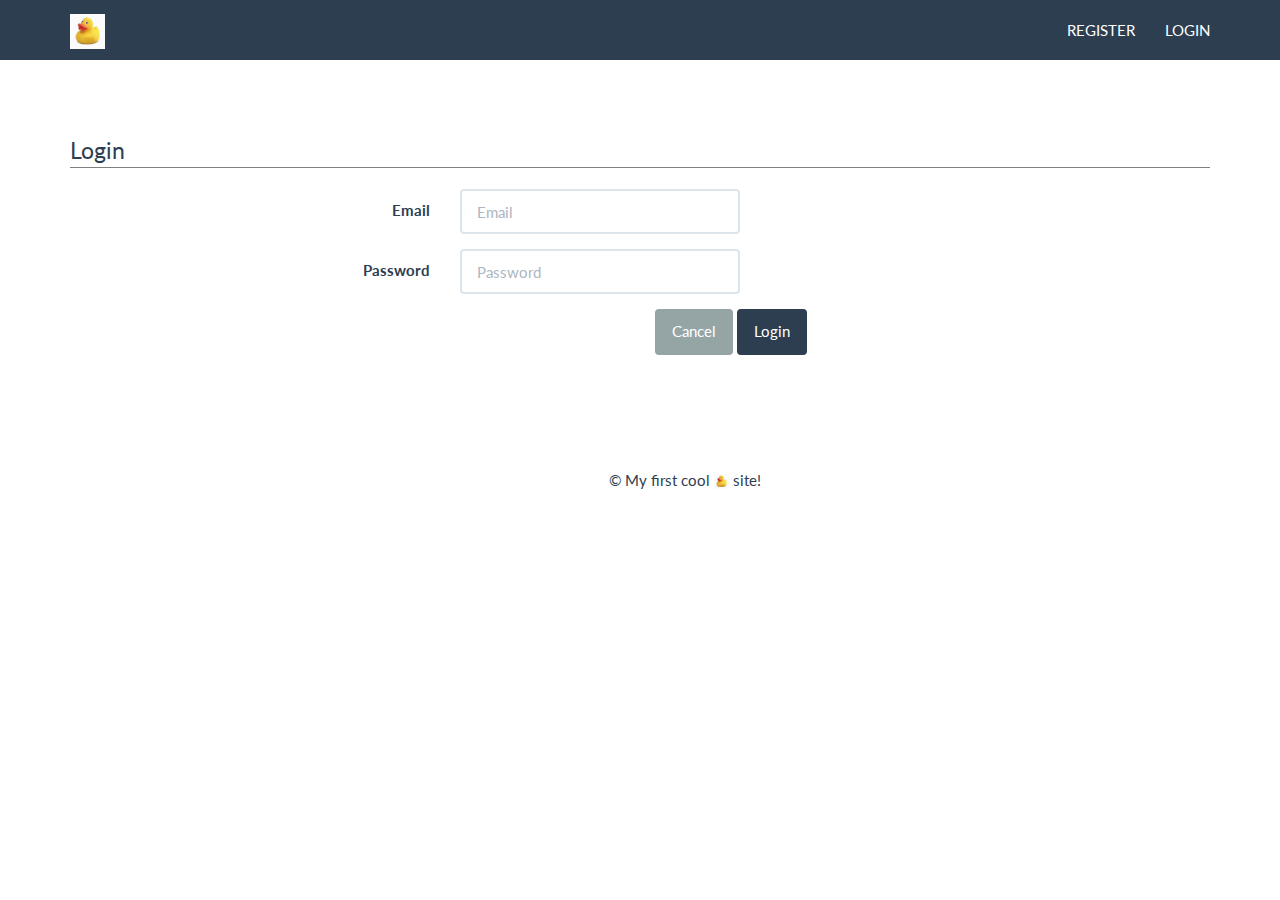
==== commit 5077003e: "Login page fixed" ====
--- a/login.html
+++ b/login.html
@@ -49,7 +49,7 @@
                     </div>
                 </div>
                 <div class="form-group">
-                    <div class="col-sm-4 col-sm-offset-6" style="margin-left: 520px">
+                    <div class="col-sm-4 col-sm-offset-6" >
                         <button type="reset" class="btn btn-default">Cancel</button>
                         
                         <button type="submit" class="btn btn-primary" class=><a href="indexlogged.html" style="color: white">Login</a></button>
